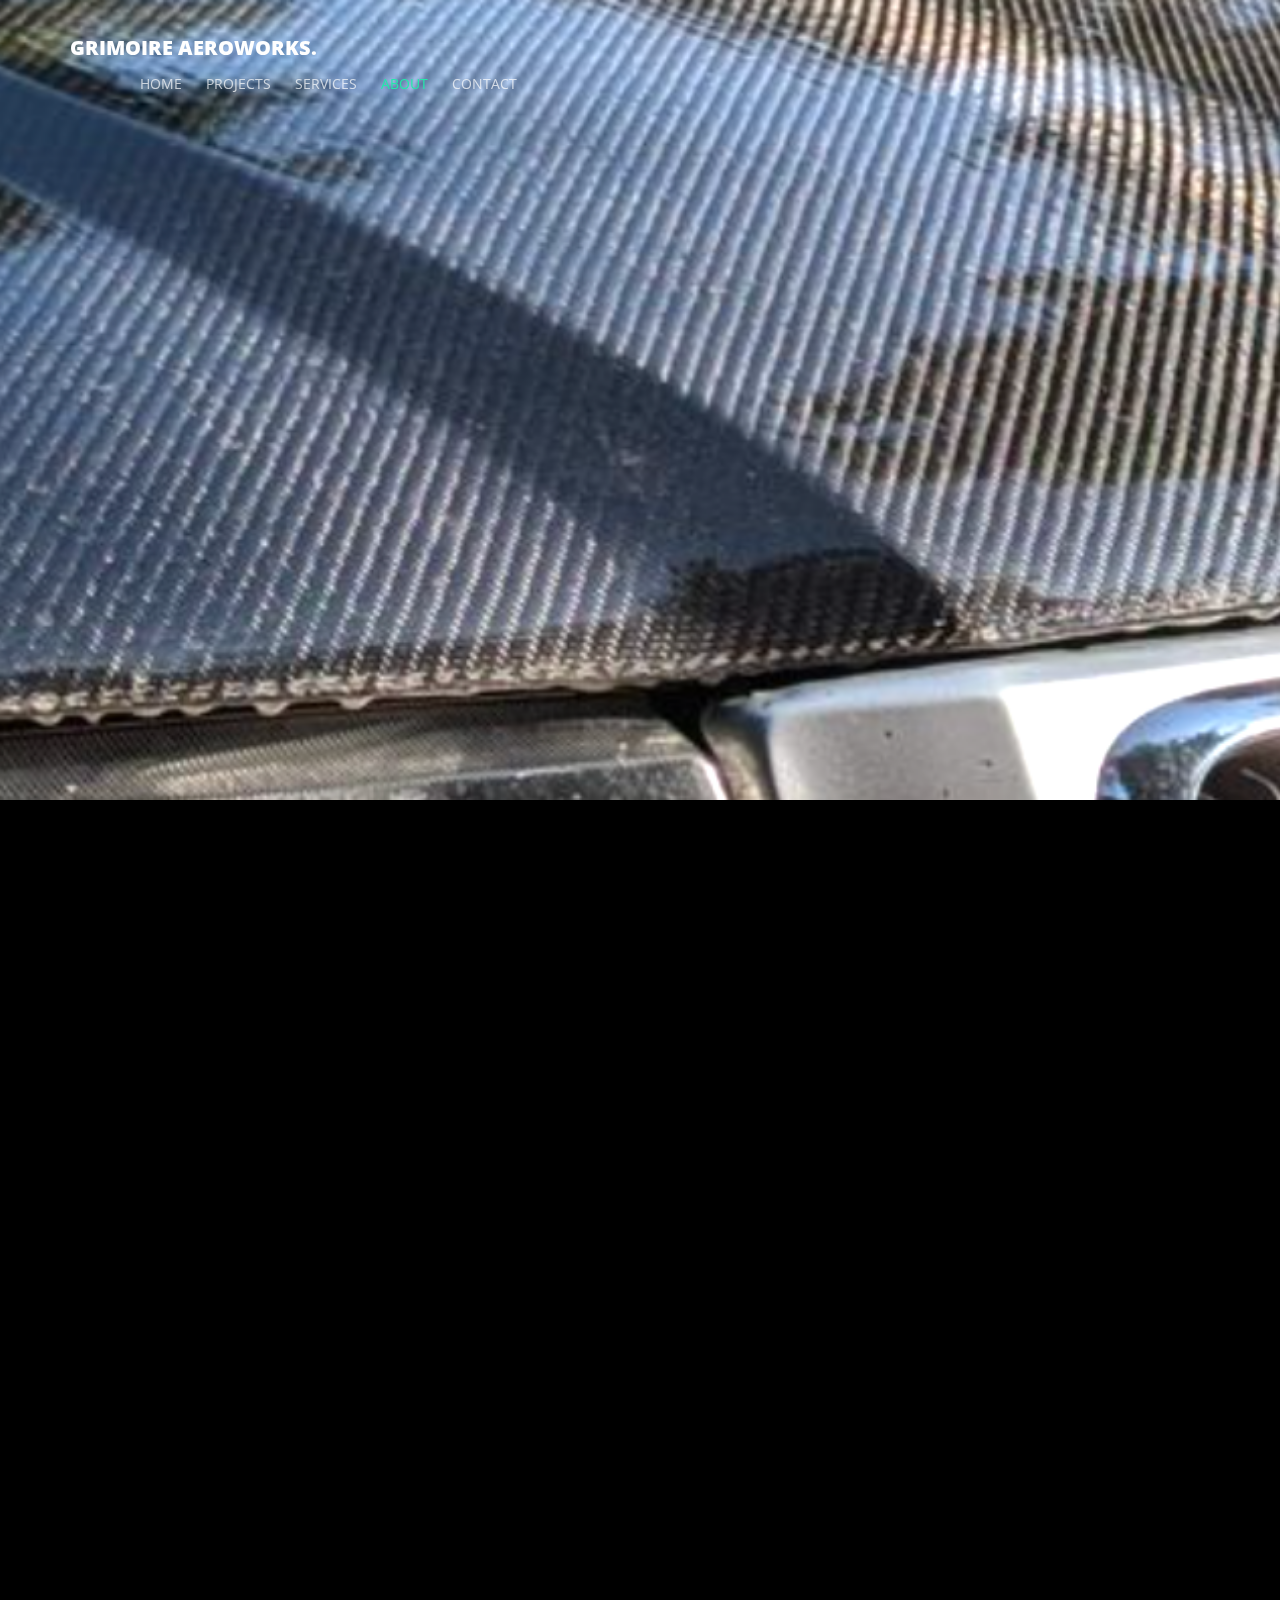
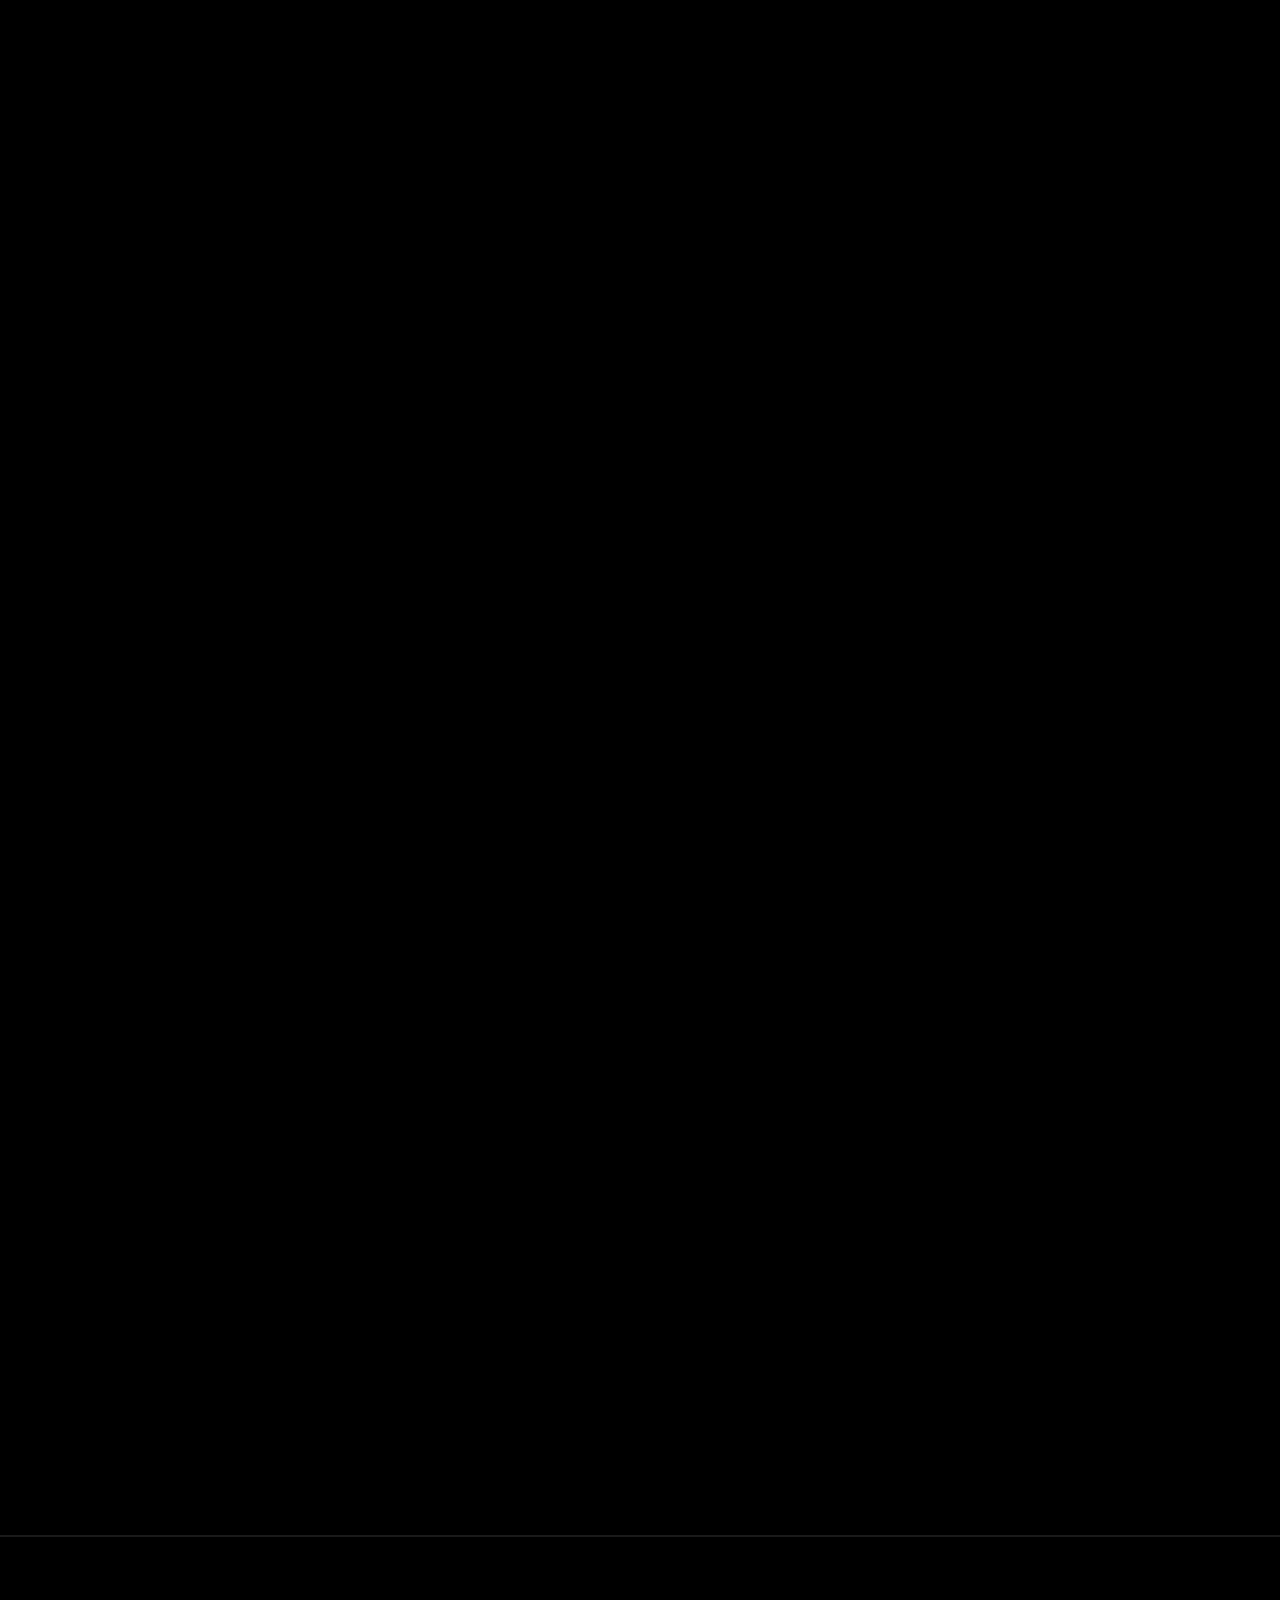
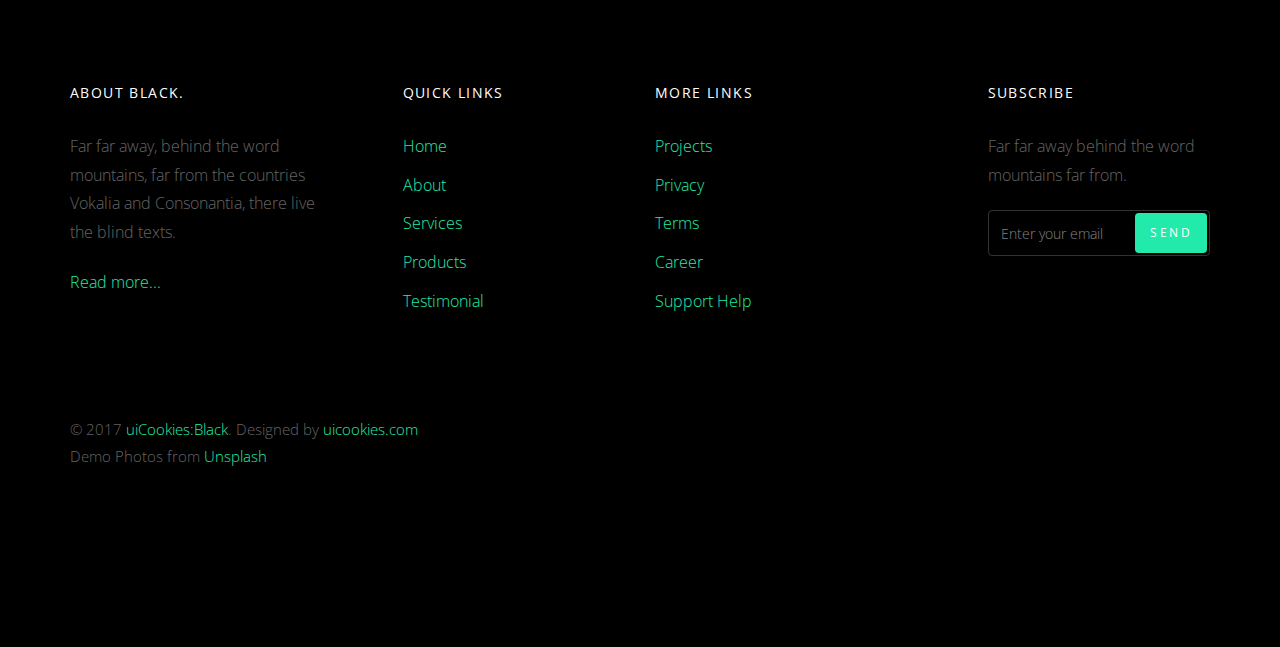
==== about.html @ 29a57e24 "basic" ====
<!DOCTYPE html>
<html lang="en">
  <head>
    <meta charset="utf-8">
    <meta name="viewport" content="width=device-width, initial-scale=1">
    <meta name="description" content="Free Bootstrap Theme by uicookies.com">
    <meta name="keywords" content="free website templates, free bootstrap themes, free template, free bootstrap, free website template">
    
    <link href="https://fonts.googleapis.com/css?family=Open+Sans:300,400" rel="stylesheet">
    <link rel="stylesheet" href="css/styles-merged.css">
    <link rel="stylesheet" href="css/style.min.css">
    <link rel="stylesheet" href="css/custom.css">

    <!--[if lt IE 9]>
      <script src="js/vendor/html5shiv.min.js"></script>
      <script src="js/vendor/respond.min.js"></script>
    <![endif]-->
  </head>
  <body>

  <!-- START: header -->
  
  <div class="probootstrap-loader"></div>

  <header role="banner" class="probootstrap-header">
    <div class="container">
        <a href="index.html" class="probootstrap-logo">Grimoire Aeroworks<span>.</span></a>
        
        <a href="#" class="probootstrap-burger-menu visible-xs" ><i>Menu</i></a>
        <div class="mobile-menu-overlay"></div>

        <nav role="navigation" class="probootstrap-nav hidden-xs">
          <ul class="probootstrap-main-nav">
            <li><a href="index.html">Home</a></li>
            <li><a href="projects.html">Projects</a></li>
            <li><a href="services.html">Services</a></li>
            <li class="active"><a href="about.html">About</a></li>
            <li><a href="contact.html">Contact</a></li>
          </ul>
          <ul class="probootstrap-right-nav hidden-xs">
            <li><a href="#"><i class="icon-twitter"></i></a></li>
            <li><a href="#"><i class="icon-facebook2"></i></a></li>
            <li><a href="#"><i class="icon-instagram2"></i></a></li>
          </ul>
          <div class="extra-text visible-xs"> 
            <a href="#" class="probootstrap-burger-menu"><i>Menu</i></a>
            <h5>Address</h5>
            <p>198 West 21th Street, Suite 721 New York NY 10016</p>
            <h5>Connect</h5>
            <ul class="social-buttons">
              <li><a href="#"><i class="icon-twitter"></i></a></li>
              <li><a href="#"><i class="icon-facebook2"></i></a></li>
              <li><a href="#"><i class="icon-instagram2"></i></a></li>
            </ul>
          </div>
        </nav>
    </div>
  </header>
  <!-- END: header -->
  <section class="probootstrap-slider flexslider">
    <ul class="slides">
      <li style="background-image: url(img/slider_1.png);">
        <div class="container">
          <div class="row">
            <div class="col-md-12 text-center">
              <div class="slides-text probootstrap-animate">
                <h2>Carbon Fibre Composites</h2>
                <p> Come see our latest builds.</p>
              </div>
            </div>
          </div>
        </div>
      </li>
    </ul>
  </section>
  <!-- END: slider  -->

  <section class="probootstrap-section">
    <div class="container">
      <div class="row">
        <div class="col-md-12 section-heading probootstrap-animate">
          <h2>The Team</h2>
        </div>
      </div>
      <div class="row">
        <div class="col-md-4 probootstrap-animate">
          <div class="probootstrap-card probootstrap-person text-center">
            <div class="probootstrap-card-media">
              <img src="img/person_1.jpg" class="img-responsive" alt="Free HTML5 Template by uicookies.com">
            </div>
            <div class="probootstrap-card-text">
              <h2 class="probootstrap-card-heading mb0">Jeremy Slater</h2>
              <p><small>Web Designer</small></p>
              <p>Far far away, behind the word mountains, far from the countries Vokalia and Consonantia, there live the blind texts. Separated they live in Bookmarksgrove right at the coast of the Semantics, a large language ocean.</p>
              <ul class="probootstrap-social">
                <li><a href="#"><i class="icon-facebook2"></i></a></li>
                <li><a href="#"><i class="icon-twitter"></i></a></li>
                <li><a href="#"><i class="icon-dribbble"></i></a></li>
                <li><a href="#"><i class="icon-instagram2"></i></a></li>
              </ul>
            </div>
          </div>
        </div>
        <div class="col-md-4 probootstrap-animate">
          <div class="probootstrap-card probootstrap-person text-center">
            <div class="probootstrap-card-media">
              <img src="img/person_2.jpg" class="img-responsive" alt="Free HTML5 Template by uicookies.com">
            </div>
            <div class="probootstrap-card-text">
              <h2 class="probootstrap-card-heading mb0">James Butterly</h2>
              <p><small>Web Developer</small></p>
              <p>Far far away, behind the word mountains, far from the countries Vokalia and Consonantia, there live the blind texts. Separated they live in Bookmarksgrove right at the coast of the Semantics, a large language ocean.</p>
              <ul class="probootstrap-social">
                <li><a href="#"><i class="icon-facebook2"></i></a></li>
                <li><a href="#"><i class="icon-twitter"></i></a></li>
                <li><a href="#"><i class="icon-github"></i></a></li>
                <li><a href="#"><i class="icon-instagram2"></i></a></li>
              </ul>
            </div>
          </div>
        </div>
        <div class="col-md-4 probootstrap-animate">
          <div class="probootstrap-card probootstrap-person text-center">
            <div class="probootstrap-card-media">
              <img src="img/person_3.jpg" class="img-responsive" alt="Free HTML5 Template by uicookies.com">
            </div>
            <div class="probootstrap-card-text">
              <h2 class="probootstrap-card-heading mb0">James Smith</h2>
              <p><small>Web Designer</small></p>
              <p>Far far away, behind the word mountains, far from the countries Vokalia and Consonantia, there live the blind texts. Separated they live in Bookmarksgrove right at the coast of the Semantics, a large language ocean.</p>
              <ul class="probootstrap-social">
                <li><a href="#"><i class="icon-facebook2"></i></a></li>
                <li><a href="#"><i class="icon-twitter"></i></a></li>
                <li><a href="#"><i class="icon-dribbble"></i></a></li>
                <li><a href="#"><i class="icon-instagram2"></i></a></li>
              </ul>
            </div>
          </div>
        </div>
      </div>
    </div>
  </section>
  <!-- END section -->
  
  <div class="probootstrap-section">
    <div class="container">
      <div class="row">
        <div class="col-md-6 probootstrap-animate" data-animate-effect="fadeInLeft">

          <div class="panel-group probootstrap-panel" id="accordion" role="tablist" aria-multiselectable="true">
            <div class="panel panel-default">
              <div class="panel-heading" role="tab" id="headingOne">
                <h3 class="panel-title">
                  <a role="button" data-toggle="collapse" data-parent="#accordion" href="#collapseOne" aria-expanded="true" aria-controls="collapseOne">

                    Business Strategy
                  </a>
                </h3>
              </div>
              <div id="collapseOne" class="panel-collapse collapse in" role="tabpanel" aria-labelledby="headingOne">
                <div class="panel-body">
                  <p>Far far away, behind the word mountains, far from the countries Vokalia and Consonantia, there live the blind texts. Separated they live in Bookmarksgrove right at the coast of the Semantics, a large language ocean.</p>

                  
                </div>
              </div>
            </div>
            <div class="panel panel-default">
              <div class="panel-heading" role="tab" id="headingTwo">
                <h3 class="panel-title">
                  <a class="collapsed" role="button" data-toggle="collapse" data-parent="#accordion" href="#collapseTwo" aria-expanded="false" aria-controls="collapseTwo">
                    Business Marketing
                  </a>
                </h3>
              </div>
              <div id="collapseTwo" class="panel-collapse collapse" role="tabpanel" aria-labelledby="headingTwo">
                <div class="panel-body">
                  <p>A small river named Duden flows by their place and supplies it with the necessary regelialia. It is a paradisematic country, in which roasted parts of sentences fly into your mouth.</p>
                  
                </div>
              </div>
            </div>
            <div class="panel panel-default">
              <div class="panel-heading" role="tab" id="headingThree">
                <h3 class="panel-title">
                  <a class="collapsed" role="button" data-toggle="collapse" data-parent="#accordion" href="#collapseThree" aria-expanded="false" aria-controls="collapseThree">
                    Business Profit
                  </a>
                </h3>
              </div>
              <div id="collapseThree" class="panel-collapse collapse" role="tabpanel" aria-labelledby="headingThree">
                <div class="panel-body">
                  <p>Even the all-powerful Pointing has no control about the blind texts it is an almost unorthographic life One day however a small line of blind text by the name of Lorem Ipsum decided to leave for the far World of Grammar.</p>
                </div>
              </div>
            </div>
          </div>
          <!-- END panel-group -->
        </div>
        <div class="col-md-6 probootstrap-animate" data-animate-effect="fadeInRight">

          <figure>
            <div class="probootstrap-video">
              <a href="https://vimeo.com/45830194" class="popup-vimeo probootstrap-video-play"><i class="icon-play3"></i></a>
              <img src="img/slider_2.jpg" alt="Free HTML5 Bootstrap Template by uicookies.com" class="img-responsive img-border">
            </div>
            <figcaption>This is a caption. Far far away, behind the word mountains.</figcaption>
          </figure>

        </div>
      </div>
    </div>
  </div>
  <!-- END section -->
  

  <section class="probootstrap-section">
    <div class="container">
      <div class="row">
        <div class="col-md-4">
          <div class="service left-icon probootstrap-animate">

            <div class="icon">
              <i class="icon-laptop3"></i>
            </div>
            <div class="text">
              <h3 class="heading">Business Strategy</h3>
              <p>Far far away, behind the word mountains, far from the countries Vokalia and Consonantia, there live the blind texts. </p>
              <p><a href="single-page.html">Learn more</a></p>
            </div>

          </div>
        </div>
        <div class="col-md-4">
          <div class="service left-icon probootstrap-animate">
            <div class="icon">
              <i class="icon-presentation"></i>
            </div>
            <div class="text">
              <h3 class="heading">Business Marketing</h3>
              <p>Far far away, behind the word mountains, far from the countries Vokalia and Consonantia, there live the blind texts. </p>
              <p><a href="single-page.html">Learn more</a></p>
            </div>
          </div>
        </div>
        <div class="col-md-4">
          <div class="service left-icon probootstrap-animate">
            <div class="icon">
              <i class="icon-wallet2"></i>
            </div>
            <div class="text">
              <h3 class="heading">Business Profit</h3>
              <p>Far far away, behind the word mountains, far from the countries Vokalia and Consonantia, there live the blind texts. </p>
              <p><a href="single-page.html">Learn more</a></p>
            </div>
          </div>
        </div>


        <div class="col-md-4">
          <div class="service left-icon probootstrap-animate">

            <div class="icon">
              <i class="icon-hourglass"></i>
            </div>
            <div class="text">
              <h3 class="heading">Fast &amp; Reliable</h3>
              <p>Far far away, behind the word mountains, far from the countries Vokalia and Consonantia, there live the blind texts. </p>
              <p><a href="single-page.html">Learn more</a></p>
            </div>

          </div>
        </div>
        <div class="col-md-4">
          <div class="service left-icon probootstrap-animate">
            <div class="icon">
              <i class="icon-shield3"></i>
            </div>
            <div class="text">
              <h3 class="heading">Business Security</h3>
              <p>Far far away, behind the word mountains, far from the countries Vokalia and Consonantia, there live the blind texts. </p>
              <p><a href="single-page.html">Learn more</a></p>
            </div>
          </div>
        </div>
        <div class="col-md-4">
          <div class="service left-icon probootstrap-animate">
            <div class="icon">
              <i class="icon-adjustments"></i>
            </div>
            <div class="text">
              <h3 class="heading">Full Customization</h3>
              <p>Far far away, behind the word mountains, far from the countries Vokalia and Consonantia, there live the blind texts. </p>
              <p><a href="single-page.html">Learn more</a></p>
            </div>
          </div>
        </div>

      </div>
    </div>
  </section>
  <!-- END section -->
  
  <div class="container">
    <div class="probootstrap-cta probootstrap-animate border-bototm-none">
      <h2 class="mb20">Do you have amazing project in mind? Let's get started.</h2>
      <p>Far far away, behind the word mountains, far from the countries Vokalia and Consonantia, there live the blind texts. Separated they live in Bookmarksgrove right at the coast of the Semantics, a large language ocean.</p>
      <p><a href="#" role="button" class="btn btn-primary">Get In Touch</a></p>
    </div>
  </div>

  <!-- END section cta -->

  <footer class="probootstrap-footer probootstrap-bg">
    <div class="container">
      <div class="row mb60">
        <div class="col-md-3">
          <div class="probootstrap-footer-widget">
            <h4 class="heading">About Black.</h4>
            <p>Far far away, behind the word mountains, far from the countries Vokalia and Consonantia, there live the blind texts. </p>
            <p><a href="#">Read more...</a></p>
          </div> 
        </div>
        <div class="col-md-3">
          <div class="probootstrap-footer-widget probootstrap-link-wrap">
            <h4 class="heading">Quick Links</h4>
            <ul class="stack-link">
              <li><a href="#">Home</a></li>
              <li><a href="#">About</a></li>
              <li><a href="#">Services</a></li>
              <li><a href="#">Products</a></li>
              <li><a href="#">Testimonial</a></li>
            </ul>
          </div>
        </div>
        <div class="col-md-3">
          <div class="probootstrap-footer-widget">
            <h4 class="heading">More Links</h4>
            <ul class="stack-link">
              <li><a href="#">Projects</a></li>
              <li><a href="#">Privacy</a></li>
              <li><a href="#">Terms</a></li>
              <li><a href="#">Career</a></li>
              <li><a href="#">Support Help</a></li>
            </ul>
          </div> 
        </div>
        <div class="col-md-3">
          <div class="probootstrap-footer-widget probootstrap-link-wrap">
            <h4 class="heading">Subscribe</h4>
            <p>Far far away behind the word mountains far from.</p>
            <form action="#">
              <div class="form-field">
                <input type="text" class="form-control" placeholder="Enter your email">
                <button class="btn btn-subscribe">Send</button>
              </div>
            </form>
          </div>
        </div>
      </div>
      <div class="row copyright">
        <div class="col-md-6">
          <div class="probootstrap-footer-widget">
            <p>&copy; 2017 <a href="https://uicookies.com/">uiCookies:Black</a>. Designed by <a href="https://uicookies.com/">uicookies.com</a> <br> Demo Photos from <a href="https://unsplash.com/">Unsplash</a></p>
          </div>
        </div>
        <div class="col-md-6">
          <div class="probootstrap-footer-widget right">
            <ul class="probootstrap-social">
              <li><a href="#"><i class="icon-twitter"></i></a></li>
              <li><a href="#"><i class="icon-facebook"></i></a></li>
              <li><a href="#"><i class="icon-instagram2"></i></a></li>
            </ul>
          </div>
        </div>
      </div>
    </div>
  </footer>

  <div class="gototop js-top">
    <a href="#" class="js-gotop"><i class="icon-chevron-thin-up"></i></a>
  </div>
  

  <script src="js/scripts.min.js"></script>
  <script src="js/main.min.js"></script>
  <script src="js/custom.js"></script>

  </body>
</html>
---- css/style.min.css ----
/*!==============================
 * Theme Name: Haus
 * Theme URL: https://probootstrap.com/haus-free-real-estate-html5-website-template
 * Version: 1.0
 * Author: ProBootstrap.com
 * Author URL: https://probootstrap.com
 * License: Released for free under the Creative Commons Attribution 3.0 license (probootstrap.com/license)
 */.probootstrap-logo,body{font-family:"Open Sans",sans-serif}.btn,.probootstrap-footer-widget .heading{letter-spacing:.1em;text-transform:uppercase}@font-face{font-family:icomoon;src:url(../fonts/icomoon/icomoon.eot?1z9v6x);src:url(../fonts/icomoon/icomoon.eot?1z9v6x#iefix) format("embedded-opentype"),url(../fonts/icomoon/icomoon.ttf?1z9v6x) format("truetype"),url(../fonts/icomoon/icomoon.woff?1z9v6x) format("woff"),url(../fonts/icomoon/icomoon.svg?1z9v6x#icomoon) format("svg");font-weight:400;font-style:normal}html{overflow-x:hidden;font-size:1em}body{background:#000;font-size:16px;line-height:1.8;color:rgba(255,255,255,.4);font-weight:300}::selection{background:#000;color:#fff}::-moz-selection{background:#000;color:#fff}.page-title h1,.probootstrap-card .probootstrap-card-text .probootstrap-card-heading,.probootstrap-panel .panel .panel-title,.section-heading h2,.service .heading,.service.left-icon h3,h1,h2,h3,h4{margin:1.414em 0 .5em;line-height:1.2;font-weight:300;color:#fff}.page-title h1,h1{margin-top:0;font-size:1.602em}.section-heading h2,h2{font-size:1.424em}.probootstrap-card .probootstrap-card-text .probootstrap-card-heading,.service .heading,.service.left-icon h3,h3{font-size:1.266em}.probootstrap-panel .panel .panel-title,h4{font-size:1.125em}.font_small,small{font-size:.889em}figure,ol,p,ul{margin-bottom:1.3em}a{-webkit-transition:.3s all;transition:.3s all;color:#22eaaa}a:focus,a:hover{color:#f2f2f2;text-decoration:none!important}a.hover-reverse{color:#fff}a.hover-reverse:active,a.hover-reverse:focus,a.hover-reverse:hover{color:#22eaaa;text-decoration:none}.probootstrap-header{padding-top:30px;padding-bottom:30px;width:100%;z-index:12;position:absolute;top:0}.probootstrap-logo{float:left;color:#fff;padding-left:0;font-size:20px;display:block;text-transform:uppercase;font-weight:900}.probootstrap-logo:active,.probootstrap-logo:focus,.probootstrap-logo:hover{color:#fff}@media screen and (max-width:768px){.probootstrap-logo{padding-left:0}}.probootstrap-nav{margin-left:60px;text-align:left;float:left;width:calc(100% - 200px);position:relative}.probootstrap-mobile-menu-active .probootstrap-nav{text-align:left;position:fixed;display:block!important;overflow-y:auto;top:0;right:0;bottom:0;z-index:1100;height:100vh;width:300px;background:#000;padding:40px;-webkit-transition:.3s all ease-out;transition:.3s all ease-out;-webkit-transform:translateX(300px);transform:translateX(300px)}.probootstrap-mobile-menu-active .probootstrap-nav .extra-text{display:block;float:left;clear:both;margin-top:30px;color:#fff}.probootstrap-mobile-menu-active .probootstrap-nav .extra-text .social-buttons{padding:0;margin:0 0 20px}.probootstrap-mobile-menu-active .probootstrap-nav .extra-text .social-buttons li{display:inline-block;zoom:1;padding:0;margin:0}.probootstrap-mobile-menu-active .probootstrap-nav .extra-text .social-buttons li a{color:#fff;padding:10px}.probootstrap-mobile-menu-active .probootstrap-nav .extra-text .social-buttons li:first-child a{padding-left:0}.probootstrap-mobile-menu-active .probootstrap-nav .extra-text h5{text-transform:uppercase;font-size:12px;font-weight:700;letter-spacing:.1em;color:rgba(255,255,255,.5)}.probootstrap-mobile-menu-active.show .probootstrap-nav{-webkit-transform:translateX(0);transform:translateX(0)}.probootstrap-main-nav{margin:0;padding:0}.probootstrap-mobile-menu-active .probootstrap-main-nav{float:left;margin-top:40px;width:100%}.probootstrap-main-nav li{margin:0;padding:0 10px;list-style:none;display:inline;font-size:18px}.probootstrap-mobile-menu-active .probootstrap-main-nav li{margin-bottom:10px;padding-left:0;padding-right:0;display:block}.probootstrap-main-nav li a{font-weight:400;text-transform:uppercase;padding:10px 0;color:rgba(255,255,255,.7);font-size:14px}.probootstrap-main-nav li a:hover,.probootstrap-mobile-menu-active .probootstrap-main-nav li a:hover,.probootstrap-mobile-menu-active.show .probootstrap-main-nav li a{color:#fff}.probootstrap-mobile-menu-active .probootstrap-main-nav li a{margin-bottom:10px;padding:5px 0;display:block;border-bottom:none!important}.probootstrap-main-nav li.probootstrap-cta{margin-left:20px}.probootstrap-main-nav li.probootstrap-cta a{border:2px solid #fff;padding-right:20px;padding-left:20px;border-radius:4px}.probootstrap-main-nav li.probootstrap-cta a:hover{background:#fff;color:#22eaaa}.probootstrap-mobile-menu-active .probootstrap-main-nav li.probootstrap-cta{margin-left:0;margin-top:20px}.probootstrap-mobile-menu-active .probootstrap-main-nav li.probootstrap-cta a{padding-top:2px;padding-bottom:2px}.probootstrap-main-nav li.active a{color:#22eaaa}.probootstrap-main-nav li.active a:hover{color:#fff}.probootstrap-mobile-menu-active .probootstrap-main-nav li.active a{color:#22eaaa}.mobile-menu-overlay{z-index:1099;position:fixed;top:0;bottom:0;left:0;right:0;width:100vw;height:100vh;background:rgba(0,0,0,.3);opacity:0;visibility:hidden;-webkit-transition:.3s all ease-out;transition:.3s all ease-out}.probootstrap-hover-overlay:before,.probootstrap-hover-overlay:hover:before,.probootstrap-mobile-menu-active.show .mobile-menu-overlay{opacity:1;visibility:visible}.probootstrap-header-social{position:absolute;top:34px;right:60px}.probootstrap-header-social li{display:inline;list-style:none;margin-left:5px}.probootstrap-header-social li a{color:#fff}.probootstrap-right-nav{position:absolute;top:3px;right:0;margin:0;padding:0}.probootstrap-right-nav li{padding:0;margin:0;display:inline-block;zoom:1;list-style:none}.probootstrap-right-nav li a{padding:0 10px}.probootstrap-burger-menu{display:inline-block;width:18px;height:18px;cursor:pointer;text-decoration:none}.probootstrap-burger-menu i{position:relative;display:inline-block;width:18px;height:2px;color:#fff;font:700 14px/.4 Helvetica,arial;text-transform:uppercase;text-indent:-55px;background:#fff;-webkit-transition:all .2s ease-out;transition:all .2s ease-out}.probootstrap-burger-menu i::after,.probootstrap-burger-menu i::before{content:'';width:18px;height:2px;background:#fff;position:absolute;left:0;-webkit-transition:all .2s ease-out;transition:all .2s ease-out}.probootstrap-burger-menu i::before{top:-7px}.probootstrap-burger-menu i::after{bottom:-7px}.probootstrap-burger-menu:hover i::before{top:-10px}.probootstrap-burger-menu:hover i::after{bottom:-10px}.probootstrap-burger-menu.active i{background:0 0}.probootstrap-burger-menu.active i::before{top:0;-webkit-transform:rotateZ(45deg);transform:rotateZ(45deg)}.probootstrap-burger-menu.active i::after{bottom:0;-webkit-transform:rotateZ(-45deg);transform:rotateZ(-45deg)}.probootstrap-mobile-menu-active.show .probootstrap-burger-menu i{color:#fff;background:#000}.probootstrap-mobile-menu-active.show .probootstrap-burger-menu i::after,.probootstrap-mobile-menu-active.show .probootstrap-burger-menu i::before{background:#fff}.probootstrap-burger-menu{position:absolute;top:30px;right:20px}.btn{border:none;border-radius:4px;-webkit-transition:.3s all ease-in;transition:.3s all ease-in;padding:10px}.btn.btn-sm{font-size:13px;padding:5px 20px}.btn.btn-lg{line-height:1.5;padding-top:20px;padding-bottom:20px}.btn.btn-primary{border:2px solid #22eaaa;background:#22eaaa;color:#fff}.btn.btn-primary:active,.btn.btn-primary:focus,.btn.btn-primary:hover{background:#39ecb3;color:#fff;border:2px solid #39ecb3}.btn.btn-primary:active,.btn.btn-primary:focus{outline:0;border:2px solid #39ecb3}.btn.btn-ghost{background:0 0;border:2px solid #22eaaa;color:#22eaaa}.btn.btn-ghost:hover{background:#22eaaa;color:#fff;border:2px solid #22eaaa}.btn.btn-ghost:active,.btn.btn-ghost:focus{outline:0;background:0 0;color:#22eaaa;border:2px solid #22eaaa}.btn.btn-ghost.btn-ghost-white{background:0 0;border:2px solid #fff;color:#fff}.btn.btn-ghost.btn-ghost-white:hover{background:#fff;color:#22eaaa}.btn.btn-ghost.btn-ghost-white:active,.btn.btn-ghost.btn-ghost-white:focus{outline:0;background:#fff;color:#22eaaa;border:2px solid #fff}.btn.btn-black,.btn.btn-black:active,.btn.btn-black:focus,.btn.btn-black:hover{background:#000;border:1px solid #000;color:#fff}.btn.btn-black:active,.btn.btn-black:focus{outline:0}.probootstrap-section{padding:4em 0;position:relative;z-index:2}.probootstrap-section.probootstrap-section-sm{padding:3em 0}.probootstrap-section.probootstrap-border-top{border-top:1px solid rgba(0,0,0,.1)}.probootstrap-section.probootstrap-border-bottom{border-bottom:1px solid rgba(0,0,0,.1)}.probootstrap-section>.container.probootstrap-border-top{padding-top:50px;border-top:1px solid rgba(0,0,0,.1)}.probootstrap-cta,.probootstrap-footer{border-top:2px solid rgba(255,255,255,.1)}.probootstrap-section.probootstrap-section-colored,.probootstrap-section.probootstrap-section-dark{background:#ddf0f3;background:-webkit-gradient(linear,left top,right top,from(#ddf0f3),to(#22eaaa));background:linear-gradient(to right,#ddf0f3 0,#22eaaa 100%);filter:progid:DXImageTransform.Microsoft.gradient( startColorstr=$firstcolor, endColorstr=$secondcolor, GradientType=1 )}.probootstrap-section.probootstrap-section-colored .section-heading h2,.probootstrap-section.probootstrap-section-dark .section-heading h2{color:#fff}.probootstrap-section.probootstrap-section-colored .section-heading p,.probootstrap-section.probootstrap-section-dark .section-heading p{color:rgba(255,255,255,.6)}.probootstrap-section.probootstrap-section-colored .heading-with-icon,.probootstrap-section.probootstrap-section-colored .heading-with-icon i,.probootstrap-section.probootstrap-section-dark .heading-with-icon,.probootstrap-section.probootstrap-section-dark .heading-with-icon i{color:#22eaaa}.probootstrap-section.probootstrap-section-colored p,.probootstrap-section.probootstrap-section-dark .section-heading h2,.probootstrap-section.probootstrap-section-dark p{color:#fff}.probootstrap-section.probootstrap-section-dark{background:#222;color:#fff}.probootstrap-section.probootstrap-section-dark .section-heading p,.probootstrap-section.probootstrap-section-dark p{color:rgba(255,255,255,.6)}.probootstrap-section.probootstrap-section-lighter{background:#f7f7f7}@media screen and (max-width:768px){.probootstrap-section{padding:3em 0}}.probootstrap-section.probootstrap-bg{background-size:cover;background-repeat:no-repeat;background-attachment:fixed;padding:8em 0}.probootstrap-section.probootstrap-bg:before{position:absolute;content:"";background:rgba(0,0,0,.6);top:0;left:0;right:0;bottom:0;z-index:-1}.probootstrap-section.probootstrap-bg .heading{margin-top:0;margin-bottom:10px;color:#fff;font-family:"Open Sans",sans-serif;font-size:30px;line-height:30px}.probootstrap-cta :last-child,.probootstrap-panel .panel .panel-body :last-child{margin-bottom:0}.probootstrap-section.probootstrap-bg .sub-heading{font-size:20px;line-height:1.5;color:rgba(255,255,255,.7)}.probootstrap-section.probootstrap-bg .container{position:relative;z-index:2}.probootstrap-cta{border-bottom:2px solid rgba(255,255,255,.1);padding:50px 0;float:left;width:100%}.probootstrap-cta.border-bototm-none{border-bottom:none}.probootstrap-cta h2{margin-top:0;margin-bottom:0;text-transform:uppercase}.probootstrap-relative{position:relative}.probootstrap-owl-navigation{margin:0;padding:0}.probootstrap-owl-navigation.absolute{position:absolute;top:2px}@media screen and (max-width:768px){.probootstrap-owl-navigation.absolute{position:relative;margin-bottom:40px}}.probootstrap-owl-navigation.absolute.right{right:10px}.probootstrap-owl-navigation.absolute.left{left:0}.probootstrap-owl-navigation li{display:inline-block;list-style:none;margin:0;padding:0}.probootstrap-owl-navigation li a{font-size:30px;padding:0;color:#ccc}.probootstrap-owl-navigation li a:hover{color:#333}.probootstrap-footer-widget{float:left;width:100%;margin-bottom:30px}.probootstrap-footer-widget .heading{font-size:14px;margin-bottom:30px;font-weight:400}.probootstrap-footer-widget.right{text-align:right}.probootstrap-footer{padding:5em 0}@media screen and (max-width:768px){.probootstrap-footer-widget.right{text-align:left}.probootstrap-footer{padding:3em 0}}.probootstrap-footer.probootstrap-bg{background-size:cover;background-repeat:no-repeat;background-attachment:fixed;padding:8em 0;position:relative}.probootstrap-footer.probootstrap-bg a{text-decoration:none;color:#22eaaa}.probootstrap-footer.probootstrap-bg a:hover{color:#fff;text-decoration:underline}.probootstrap-card .probootstrap-card-text .probootstrap-footer.probootstrap-bg .probootstrap-card-heading,.probootstrap-footer.probootstrap-bg .probootstrap-card .probootstrap-card-text .probootstrap-card-heading,.probootstrap-footer.probootstrap-bg .probootstrap-panel .panel .panel-title,.probootstrap-footer.probootstrap-bg .service .heading,.probootstrap-footer.probootstrap-bg h2,.probootstrap-footer.probootstrap-bg h3,.probootstrap-footer.probootstrap-bg h4,.probootstrap-panel .panel .probootstrap-footer.probootstrap-bg .panel-title,.service .probootstrap-footer.probootstrap-bg .heading{color:#fff}.probootstrap-footer.probootstrap-bg:before{position:absolute;content:"";background:rgba(0,0,0,.9);top:0;left:0;right:0;bottom:0;z-index:1}.probootstrap-footer>.container{position:relative;z-index:2}.probootstrap-footer form .form-control{border:1px solid rgba(255,255,255,.2);background:0 0;-webkit-box-shadow:none;box-shadow:none;height:46px;color:#fff;-webkit-transition:.3s all ease-in;transition:.3s all ease-in}.probootstrap-footer form .form-control:active,.probootstrap-footer form .form-control:focus{outline:0;border:1px solid #fff}.probootstrap-footer form .form-control::-webkit-input-placeholder{color:rgba(255,255,255,.5)}.probootstrap-footer form .form-control::-moz-placeholder{color:rgba(255,255,255,.5)}.probootstrap-footer form .form-control:-ms-input-placeholder{color:rgba(255,255,255,.5)}.probootstrap-footer form .form-control:-moz-placeholder{color:rgba(255,255,255,.5)}.probootstrap-footer form .form-field{position:relative}.probootstrap-footer form .btn.btn-subscribe{height:40px;line-height:0;font-size:12px;font-weight:400;text-transform:uppercase;letter-spacing:.2em;border-radius:4px;border:none;position:absolute;top:3px;right:3px;padding-left:15px;padding-right:15px;background:#22eaaa;color:#fff}.probootstrap-footer form .btn.btn-subscribe:active,.probootstrap-footer form .btn.btn-subscribe:focus,.probootstrap-footer form .btn.btn-subscribe:hover{color:#000;background:#fff}.probootstrap-footer .copyright p{font-size:15px}.probootstrap-link-wrap{padding-left:40px}@media screen and (max-width:970px){.probootstrap-link-wrap{padding-left:0}}.stack-link{padding:0;margin:0;display:block}.stack-link li{list-style:none;padding:0;margin:0 0 10px}.stack-link small{font-size:12px;color:rgba(255,255,255,.2)}.stack-link a:hover small{color:#fff}.section-heading{margin-bottom:50px}.section-heading h2{font-weight:300;text-transform:uppercase;font-family:"Open Sans",sans-serif}.lead{font-size:1.125em;line-height:1.65}figure{margin-bottom:30px}figure figcaption{margin-top:20px;display:block;color:rgba(255,255,255,.3);font-size:14px;font-style:italic;-webkit-transition:.3s all ease;transition:.3s all ease}figure:focus figcaption,figure:hover figcaption{color:rgba(255,255,255,.9)}.img-border{border:2px solid rgba(255,255,255,.1);padding:10px}.probootstrap-panel .panel{background:0 0;border:none;margin-bottom:0!important;margin-top:0!important}.probootstrap-panel .panel .panel-title{margin:0!important;padding:0!important}.probootstrap-panel .panel .panel-heading{background:0 0;border-bottom:2px solid rgba(255,255,255,.1)}.probootstrap-panel .panel .panel-heading a{padding-top:10px!important;padding-bottom:15px!important;display:block;color:rgba(255,255,255,.5);position:relative}.probootstrap-panel .panel .panel-heading a:after,.probootstrap-panel .panel .panel-heading a[aria-expanded=true]:after{font-family:icomoon;font-weight:400;text-transform:none;line-height:1;position:absolute;top:50%;right:0;speak:none;font-style:normal;font-variant:normal;-webkit-font-smoothing:antialiased;-moz-osx-font-smoothing:grayscale}.probootstrap-panel .panel .panel-heading a:after{content:"\e9f7";-webkit-transform:translateY(-50%);transform:translateY(-50%)}.probootstrap-panel .panel .panel-heading a:hover{color:#fff}.probootstrap-panel .panel .panel-heading a[aria-expanded=true]{color:#22eaaa}.probootstrap-panel .panel .panel-heading a[aria-expanded=true]:after{content:"\e9e3";-webkit-transform:translateY(-50%);transform:translateY(-50%)}.probootstrap-panel .panel .panel-body{border:none!important}.probootstrap-video{position:relative}.probootstrap-video .probootstrap-video-play{position:absolute;top:0;left:0;right:0;bottom:0;z-index:10}.probootstrap-video .probootstrap-video-play i{position:absolute;top:50%;left:50%;font-size:40px;color:rgba(255,255,255,.4);-webkit-transform:translateX(-50%) translateY(-50%);transform:translateX(-50%) translateY(-50%);-webkit-transition:.3s all ease;transition:.3s all ease}.probootstrap-card.probootstrap-listing .probootstrap-card-media,.slides-text{position:relative}.probootstrap-video .probootstrap-video-play:hover i{color:#fff}.probootstrap-video .probootstrap-video-play:active,.probootstrap-video .probootstrap-video-play:focus{outline:0}.slides-text{z-index:99;padding-top:350px;max-width:600px;margin:0 auto}.slides-text h2{font-weight:100;font-size:50px;color:#fff;text-transform:uppercase}@media screen and (max-width:768px){.slides-text h2{font-size:30px}}.slides-text p{font-size:18px}@media screen and (max-width:768px){.slides-text p{font-size:16px}.slides-text{padding-top:150px}}.probootstrap-card{margin-bottom:30px;float:left;width:100%}.probootstrap-card .probootstrap-card-media.icon{font-size:30px}.probootstrap-card .probootstrap-card-media.svg-sm .svg{height:80px;margin-bottom:0}.probootstrap-card .probootstrap-card-media.colored .svg{fill:#22eaaa}.probootstrap-card .probootstrap-card-text{padding:20px}.probootstrap-card .probootstrap-card-text .probootstrap-card-heading{margin-top:0;margin-bottom:20px}.probootstrap-card .probootstrap-card-text p:last-child{margin-bottom:0}.probootstrap-card.probootstrap-listing{margin-bottom:20px;background:#fff;float:left;width:100%;-webkit-transition:.3s all ease-in-out;transition:.3s all ease-in-out;position:relative;top:0}.probootstrap-card.probootstrap-listing .probootstrap-card-media .probootstrap-love{width:40px;height:40px;line-height:40px;border-radius:50%;text-align:center;position:absolute;bottom:-20px;right:15px;background:#fff;-webkit-transition:.3s all ease-in;transition:.3s all ease-in;display:inline-block;zoom:1;-webkit-box-shadow:0 6px 8px -6px rgba(0,0,0,.1);box-shadow:0 6px 8px -6px rgba(0,0,0,.1)}.probootstrap-card.probootstrap-listing .probootstrap-card-media .probootstrap-love:focus,.probootstrap-card.probootstrap-listing .probootstrap-card-media .probootstrap-love:hover{-webkit-box-shadow:0 2px 8px -6px rgba(0,0,0,.7);box-shadow:0 2px 8px -6px rgba(0,0,0,.7);background:#22eaaa;color:#fff}.probootstrap-card.probootstrap-listing .probootstrap-card-media .probootstrap-love.active{-webkit-box-shadow:0 6px 8px -6px rgba(0,0,0,.1);box-shadow:0 6px 8px -6px rgba(0,0,0,.1);background:#22eaaa;color:#fff}.probootstrap-card.probootstrap-listing .probootstrap-card-text .probootstrap-listing-location{display:table;margin-bottom:20px}.probootstrap-card.probootstrap-listing .probootstrap-card-text .probootstrap-listing-location i,.probootstrap-card.probootstrap-listing .probootstrap-card-text .probootstrap-listing-location span{display:table-cell;vertical-align:top}.probootstrap-card.probootstrap-listing .probootstrap-card-text .probootstrap-listing-location i{position:relative;top:2px;width:25px}.probootstrap-card.probootstrap-listing .probootstrap-card-text .probootstrap-listing-location span{font-weight:400;font-size:14px;color:#bdbdbd}.probootstrap-card.probootstrap-listing .probootstrap-card-text .probootstrap-listing-category{margin-bottom:5px}.probootstrap-card.probootstrap-listing .probootstrap-card-text .probootstrap-listing-category span{display:inline-block;zoom:1;padding:2px 10px;border-radius:4px;color:#fff;text-transform:uppercase;font-size:10px}.probootstrap-card.probootstrap-listing .probootstrap-card-text .probootstrap-listing-category.for-sale span{background:#22EAAA}.probootstrap-card.probootstrap-listing .probootstrap-card-text .probootstrap-listing-category.for-rent span{background:#EE5A5A}.probootstrap-card.probootstrap-listing .probootstrap-card-text .probootstrap-listing-price{font-size:16px;color:#bdbdbd}.probootstrap-card.probootstrap-listing .probootstrap-card-text .probootstrap-listing-price strong{font-size:30px;font-weight:300;color:#22eaaa}.probootstrap-card.probootstrap-listing .probootstrap-card-extra{float:left;background:#fff;width:100%;border-top:1px solid #f0f0f0}.probootstrap-card.probootstrap-listing .probootstrap-card-extra ul{padding:0 20px;margin:0}.probootstrap-card.probootstrap-listing .probootstrap-card-extra ul li{width:25%;float:left;padding:10px 0;margin:0;list-style:none;font-size:12px;color:#000}.probootstrap-card.probootstrap-listing .probootstrap-card-extra ul li span{display:block;color:#bdbdbd}.probootstrap-card.probootstrap-listing:focus,.probootstrap-card.probootstrap-listing:hover{top:-20px;-webkit-box-shadow:0 6px 68px -6px rgba(0,0,0,.2);box-shadow:0 6px 68px -6px rgba(0,0,0,.2)}.probootstrap-card.probootstrap-person{margin-bottom:30px;padding:15px;border:2px solid rgba(255,255,255,.1)}.probootstrap-card.probootstrap-person h2{color:#fff!important}.probootstrap-card.probootstrap-person .probootstrap-card-media{padding-top:30px}.probootstrap-card.probootstrap-person .probootstrap-card-media img{height:200px;margin:0 auto;border-radius:50%}.probootstrap-card.probootstrap-person small{color:rgba(255,255,255,.3);font-weight:400}.page-title{margin-top:120px;margin-bottom:50px;text-align:left;float:left;width:100%}.page-title h1{text-transform:uppercase;color:#fff;font-weight:300}.probootstrap-home-search{padding:30px;background:rgba(0,0,0,.85);margin-top:300px;color:#fff;text-align:center;float:left;width:100%;border-radius:4px;-webkit-box-shadow:0 6px 68px -6px rgba(0,0,0,.7);box-shadow:0 6px 68px -6px rgba(0,0,0,.7)}@media screen and (max-width:768px){.probootstrap-card.probootstrap-listing:focus,.probootstrap-card.probootstrap-listing:hover{top:0}.probootstrap-home-search{margin-top:100px}}.probootstrap-home-search form{float:left;width:100%;margin-bottom:20px}.probootstrap-home-search a{color:rgba(255,255,255,.7);text-decoration:underline}.probootstrap-home-search a:hover{color:#fff}.probootstrap-home-search .heading{font-size:24px;color:#fff;margin-top:0;margin-bottom:10px;font-weight:300}.probootstrap-home-search .probootstrap-field-group .probootstrap-fields{width:calc(100% - 200px);text-align:left;float:left}@media screen and (max-width:768px){.probootstrap-home-search .probootstrap-field-group .probootstrap-fields{width:100%}}.probootstrap-home-search .probootstrap-field-group .probootstrap-fields input,.probootstrap-home-search .probootstrap-field-group .probootstrap-fields select{border-radius:0;-webkit-appearance:none;-moz-appearance:none;appearance:none;height:50px;font-size:16px;-webkit-box-shadow:none;box-shadow:none;border:none;width:100%}.probootstrap-home-search .probootstrap-field-group .probootstrap-fields input:active,.probootstrap-home-search .probootstrap-field-group .probootstrap-fields input:focus,.probootstrap-home-search .probootstrap-field-group .probootstrap-fields select:active,.probootstrap-home-search .probootstrap-field-group .probootstrap-fields select:focus{-webkit-box-shadow:none;box-shadow:none;outline:0!important}.probootstrap-home-search .probootstrap-field-group .probootstrap-fields .search-category,.probootstrap-home-search .probootstrap-field-group .probootstrap-fields .search-field{position:relative}.probootstrap-home-search .probootstrap-field-group .probootstrap-fields .search-category i,.probootstrap-home-search .probootstrap-field-group .probootstrap-fields .search-field i{position:absolute;color:rgba(0,0,0,.3);top:50%;-webkit-transform:translateY(-50%);transform:translateY(-50%)}.probootstrap-home-search .probootstrap-field-group .probootstrap-fields .search-field{float:left;width:60%}@media screen and (max-width:768px){.probootstrap-home-search .probootstrap-field-group .probootstrap-fields .search-field{width:100%;border-bottom:1px solid #f1f1f1}}.probootstrap-home-search .probootstrap-field-group .probootstrap-fields .search-field i{left:10px}.probootstrap-home-search .probootstrap-field-group .probootstrap-fields .search-field input{padding-left:40px}.probootstrap-home-search .probootstrap-field-group .probootstrap-fields .search-category{width:40%;float:left;position:relative}@media screen and (max-width:768px){.probootstrap-home-search .probootstrap-field-group .probootstrap-fields .search-category{width:100%}}.probootstrap-home-search .probootstrap-field-group .probootstrap-fields .search-category i{right:10px}.probootstrap-home-search .probootstrap-field-group .probootstrap-fields .search-category:before{content:"";position:absolute;top:7px;bottom:7px;left:0;width:1px;background:rgba(0,0,0,.1)}#map,.probootstrap-cart a,.t2{position:relative}.probootstrap-home-search .probootstrap-field-group .btn{border-radius:0;height:50px;width:200px;float:right;padding:0}.t2{top:2px}.image-popup{margin-bottom:30px;float:left;width:100%}#map{width:100%;height:500px}@media screen and (max-width:768px){.probootstrap-home-search .probootstrap-field-group .btn{width:100%}#map{height:200px}}.probootstrap-cart a .number{letter-spacing:0;position:absolute;top:0;left:10px;display:inline-block;width:25px;font-size:12px;height:25px;margin-top:-5px;line-height:25px;text-align:center;border-radius:50%;background:#22eaaa;color:#fff}.media-item,.product-item{-webkit-box-shadow:0 6px 68px -6px rgba(0,0,0,.09);box-shadow:0 6px 68px -6px rgba(0,0,0,.09);background:#fff;margin-bottom:30px;border-radius:7px;overflow:hidden}.media-item .text p:last-child,.media-item figure,.product-item .text p:last-child,.product-item figure{margin-bottom:0}.media-item .text,.product-item .text{padding:20px}.media-item .text .heading,.product-item .text .heading{font-size:20px;margin-top:0;line-height:1.4}.probootstrap-half{display:-webkit-box;display:-ms-flexbox;display:flex;-ms-flex-wrap:wrap;flex-wrap:wrap}.probootstrap-half .image-wrap,.probootstrap-half .text{width:50%}.probootstrap-half .image-wrap{overflow:hidden}@media screen and (max-width:1000px){.probootstrap-half .image-wrap,.probootstrap-half .text{width:100%}.probootstrap-half .image-wrap{height:400px;width:100%}}.probootstrap-half .image{width:100%;height:100%;background-size:cover;background-position:center center;background-repeat:no-repeat;-webkit-transition:.8s all ease-in-out;transition:.8s all ease-in-out;background-color:#22eaaa}.probootstrap-half .text{padding:100px;background:#222}.probootstrap-half .text .subtitle{color:rgba(255,255,255,.2)}.probootstrap-card .probootstrap-card-text .probootstrap-half .text .probootstrap-card-heading,.probootstrap-half .text .probootstrap-card .probootstrap-card-text .probootstrap-card-heading,.probootstrap-half .text .probootstrap-panel .panel .panel-title,.probootstrap-half .text .service .heading,.probootstrap-half .text h2,.probootstrap-half .text h3,.probootstrap-half .text h4,.probootstrap-half .text h5,.probootstrap-panel .panel .probootstrap-half .text .panel-title,.service .probootstrap-half .text .heading{color:#fff}.probootstrap-card .probootstrap-card-text .probootstrap-half .text .probootstrap-card-heading,.probootstrap-half .text .probootstrap-card .probootstrap-card-text .probootstrap-card-heading,.probootstrap-half .text .service .heading,.probootstrap-half .text h3,.service .probootstrap-half .text .heading{line-height:30px;font-size:30px;margin-bottom:30px}@media screen and (max-width:768px){.probootstrap-card .probootstrap-card-text .probootstrap-half .text .probootstrap-card-heading,.probootstrap-half .text .probootstrap-card .probootstrap-card-text .probootstrap-card-heading,.probootstrap-half .text .service .heading,.probootstrap-half .text h3,.service .probootstrap-half .text .heading{font-size:24px;line-height:24px}}.probootstrap-half .text p{color:rgba(255,255,255,.5);line-height:1.5}.probootstrap-half.reverse{position:relative}.probootstrap-half.reverse .image-wrap{position:absolute;right:0;top:0;height:100%}@media screen and (max-width:1000px){.probootstrap-half .text{width:100%;padding:30px 15px;float:left}.probootstrap-half.reverse .image-wrap{position:relative;height:400px}}.probootstrap-half .btn-ghost-white{border-color:rgba(255,255,255,.2)!important}.probootstrap-half .btn-ghost-white:active,.probootstrap-half .btn-ghost-white:focus,.probootstrap-half .btn-ghost-white:hover{background:0 0!important;color:#fff!important;border-color:#22eaaa!important}.probootstrap-half .service-item{position:relative;width:100%;float:left;margin-bottom:30px}.probootstrap-half .service-item .number{font-weight:700;font-size:100px;left:0;margin-left:-50px;top:0;color:rgba(255,255,255,.05);z-index:1;line-height:100px;position:absolute}.probootstrap-hover-overlay{position:relative;display:block;overflow:hidden;-webkit-transition:.7s all ease-out;transition:.7s all ease-out;margin-bottom:10px}.probootstrap-hover-overlay img{position:relative;z-index:1;-webkit-transition:.3s all ease-out;transition:.3s all ease-out}.probootstrap-hover-overlay:before{-webkit-transition:.3s all ease-out;transition:.3s all ease-out;content:"";top:0;left:0;right:0;bottom:0;position:absolute;background:rgba(0,0,0,.5);z-index:2}.probootstrap-hover-overlay .probootstrap-text-overlay{text-align:center;position:absolute;z-index:20;left:50%;top:50%;-webkit-transition:.4s all ease-out;transition:.4s all ease-out;opacity:1;visibility:visible;-webkit-transform:translateX(-50%) translateY(-50%);transform:translateX(-50%) translateY(-50%)}.probootstrap-card .probootstrap-card-text .probootstrap-hover-overlay .probootstrap-text-overlay .probootstrap-card-heading,.probootstrap-hover-overlay .probootstrap-text-overlay .probootstrap-card .probootstrap-card-text .probootstrap-card-heading,.probootstrap-hover-overlay .probootstrap-text-overlay .service .heading,.probootstrap-hover-overlay .probootstrap-text-overlay h3,.service .probootstrap-hover-overlay .probootstrap-text-overlay .heading{color:#fff;margin-bottom:0;margin-top:0}.probootstrap-hover-overlay .probootstrap-text-overlay p{color:rgba(255,255,255,.8);font-size:12px}.probootstrap-hover-overlay .probootstrap-text-overlay p:last-child{margin-bottom:0}.probootstrap-hover-overlay:hover img{-webkit-transform:scale(1.1);transform:scale(1.1)}.probootstrap-block-image{margin-bottom:40px;float:left;width:100%}.probootstrap-block-image figure{width:200px;margin:0 auto}.probootstrap-block-image figure img{max-width:100%;border-radius:50%}.probootstrap-block-image .probootstrap-panel .panel .panel-title,.probootstrap-block-image h4,.probootstrap-panel .panel .probootstrap-block-image .panel-title{font-size:20px;text-transform:uppercase}.probootstrap-social{padding:0;margin:0}.probootstrap-social li{display:inline;padding:0;margin:0;list-style:none}.probootstrap-social li a{padding:10px;font-size:22px}.probootstrap-social li a:hover{text-decoration:none!important}.probootstrap-social li:first-child>a{padding-left:0}.service{margin-bottom:30px;float:left;width:100%;padding:20px;border-radius:0;-webkit-box-shadow:0 6px 68px -6px rgba(0,0,0,.09);box-shadow:0 6px 68px -6px rgba(0,0,0,.09)}.service .icon{position:relative;display:block;margin:0 auto;text-align:center}.service .icon i{position:absolute;top:50%;left:50%;-webkit-transform:translateX(-50%) translateY(-50%);transform:translateX(-50%) translateY(-50%);font-size:30px;color:#fff}.service .heading{color:#fff!important}.service p:last-child{margin-bottom:0}.service.left-icon{padding:0;border:none;margin-bottom:50px!important;display:table}.service.left-icon .icon,.service.left-icon .text{display:table-cell;vertical-align:top!important}.service.left-icon .icon{height:10px!important;width:90px;position:relative;top:0;border:none}.service.left-icon .icon i{font-size:40px;position:absolute;top:20px}.service.left-icon .text{display:table-cell}.probootstrap-card .probootstrap-card-text .service.left-icon .probootstrap-card-heading,.service.left-icon .heading,.service.left-icon .probootstrap-card .probootstrap-card-text .probootstrap-card-heading,.service.left-icon h3{margin-top:0;margin-bottom:10px}.service.left-icon p:last-child{margin-bottom:0}.service.hover_service{-webkit-transition:.3s all;transition:.3s all}.service.hover_service:focus,.service.hover_service:hover{-webkit-box-shadow:0 2px 20px 0 rgba(0,0,0,.1);box-shadow:0 2px 20px 0 rgba(0,0,0,.1);border:1px solid transparent}.probootstrap-form{margin-bottom:50px}.probootstrap-form.probootstrap-form-box{background:#fff;padding:60px;-webkit-box-shadow:18px 17px 104px -24px rgba(0,0,0,.1);box-shadow:18px 17px 104px -24px rgba(0,0,0,.1)}@media screen and (max-width:768px){.probootstrap-form.probootstrap-form-box{padding:20px}}.probootstrap-form .form-note-link{font-weight:400}.probootstrap-form .form-note-link a,.probootstrap-form .form-note-link a:active,.probootstrap-form .form-note-link a:focus,.probootstrap-form .form-note-link a:hover{color:rgba(255,255,255,.4)}.probootstrap-form label{font-weight:400;font-size:14px;text-transform:uppercase}.probootstrap-form .form-control{height:46px;-webkit-box-shadow:none;box-shadow:none;font-size:16px;-webkit-appearance:none;-moz-appearance:none;appearance:none;border-radius:4px;border:2px solid rgba(255,255,255,.1);background:0 0;color:#fff;-webkit-transition:.3s all ease-out;transition:.3s all ease-out}.probootstrap-form .form-control:active,.probootstrap-form .form-control:focus{-webkit-box-shadow:none;box-shadow:none;border-color:#22eaaa}.probootstrap-form textarea.form-control{height:inherit;resize:vertical}.probootstrap-animate{opacity:0;visibility:hidden}.probootstrap-contact-info,.with-icon{padding:0;margin:0 0 30px;color:rgba(255,255,255,.4)}.probootstrap-contact-info li,.with-icon li{padding:0;margin:20px 0 15px;list-style:none;line-height:24px;display:table}.probootstrap-contact-info li>i,.probootstrap-contact-info li>span,.with-icon li>i,.with-icon li>span{vertical-align:top;display:table-cell}.probootstrap-contact-info li>i,.with-icon li>i{font-size:20px;position:relative;top:4px;width:30px}.with-icon li i{top:4px;font-size:15px}.with-icon.colored i{color:#22eaaa}.probootstrap-section-heading .sub-heading{font-size:14px;text-transform:uppercase;letter-spacing:.2em;margin-top:0}.probootstrap-section-heading .heading{margin-top:0}.row.heading h2{font-size:28px}.flexslider,.flexslider .slides>li,.flexslider2,.flexslider2 .slides>li,.slider-height{height:800px;overflow:hidden}@media screen and (max-width:480px){.flexslider,.flexslider .slides>li,.flexslider2,.flexslider2 .slides>li,.slider-height{height:inherit;height:500px}.flexslider .flex-direction-nav,.flexslider2 .flex-direction-nav{display:none}}.flexslider,.flexslider2{position:relative;z-index:2;background:0 0;border:none;margin:0;border-radius:0;color:rgba(255,255,255,.7)}.flexslider .overlay,.flexslider2 .overlay{position:absolute;top:0;left:0;bottom:0;right:0;z-index:3;background:rgba(0,0,0,.5)}.flexslider.page-inner,.flexslider.page-inner .slides>li,.flexslider2.page-inner,.flexslider2.page-inner .slides>li{height:400px}.flexslider .btn,.flexslider2 .btn{padding:15px 30px}.flexslider .probootstrap-heading,.flexslider2 .probootstrap-heading{color:#fff;font-weight:300;font-size:170px;line-height:60px;font-family:"Open Sans",sans-serif;text-transform:uppercase}@media screen and (max-width:768px){.flexslider .probootstrap-heading,.flexslider2 .probootstrap-heading{font-size:90px;line-height:70px}}.flexslider .probootstrap-heading a,.flexslider2 .probootstrap-heading a{color:rgba(255,255,255,.8);border-bottom:2px solid rgba(255,255,255,.2)}.flexslider .probootstrap-heading a:hover,.flexslider2 .probootstrap-heading a:hover{border-bottom:2px solid #fff}.flexslider .probootstrap-sub-wrap,.flexslider2 .probootstrap-sub-wrap{max-width:600px;text-align:left;font-size:20px;line-height:1.5}.flexslider .probootstrap-sub-wrap a,.flexslider2 .probootstrap-sub-wrap a{color:rgba(255,255,255,.8);border-bottom:2px solid rgba(255,255,255,.2)}.flexslider .probootstrap-sub-wrap a:hover,.flexslider2 .probootstrap-sub-wrap a:hover{border-bottom:2px solid #fff}.flexslider .text-center .probootstrap-sub-wrap,.flexslider2 .text-center .probootstrap-sub-wrap{margin:0 auto;text-align:center}.flexslider .slides>li,.flexslider2 .slides>li{background-size:cover;background-position:center center;background-repeat:none}.flexslider .slides>li.overlay:before,.flexslider2 .slides>li.overlay:before{content:"";background:rgba(255,255,255,.5);position:absolute;top:0;left:0;right:0;bottom:0}.flexslider .slides>li.overlay2:before,.flexslider2 .slides>li.overlay2:before{content:"";background:rgba(0,0,0,.8);position:absolute;top:0;left:0;right:0;bottom:0}.flexslider .flex-control-paging,.flexslider2 .flex-control-paging{position:absolute;bottom:30px;z-index:20}.flexslider .flex-direction-nav a,.flexslider2 .flex-direction-nav a{text-decoration:none;display:block;width:30px;height:30px;position:absolute;top:50%;-webkit-transform:translateY(-50%);transform:translateY(-50%);z-index:50;overflow:hidden;opacity:0;cursor:pointer;-webkit-transition:all .3s ease-in-out;transition:all .3s ease-in-out;border:2px solid rgba(255,255,255,.9);border-radius:50%;padding:30px}.flexslider .flex-direction-nav a:active,.flexslider .flex-direction-nav a:focus,.flexslider .flex-direction-nav a:hover,.flexslider2 .flex-direction-nav a:active,.flexslider2 .flex-direction-nav a:focus,.flexslider2 .flex-direction-nav a:hover{outline:0}.flexslider .flex-direction-nav a:before,.flexslider2 .flex-direction-nav a:before{font-family:icomoon;speak:none;font-style:normal;font-weight:400;font-variant:normal;text-transform:none;line-height:1;-webkit-font-smoothing:antialiased;-moz-osx-font-smoothing:grayscale;position:absolute;content:"\e929";-webkit-transition:.3s all;transition:.3s all;font-size:30px;display:inline-block;color:#fff;left:50%;top:50%;-webkit-transform:translate(-50%,-50%);transform:translate(-50%,-50%)}.flexslider .flex-direction-nav a.flex-next:before,.flexslider2 .flex-direction-nav a.flex-next:before{content:"\e92a";left:50%;top:50%;-webkit-transform:translate(-50%,-50%);transform:translate(-50%,-50%)}.flex-direction-nav .flex-prev{left:50px}.flex-direction-nav .flex-next{right:50px;text-align:right}.flexslider:hover .flex-direction-nav .flex-prev{opacity:.7;left:60px}.flexslider:hover .flex-direction-nav .flex-next:hover,.flexslider:hover .flex-direction-nav .flex-prev:hover{opacity:1;background:rgba(255,255,255,.3)}.flexslider:hover .flex-direction-nav .flex-next{opacity:.7;right:60px}.gototop,.owl-carousel .owl-controls .owl-nav .owl-next,.owl-carousel-posts .owl-controls .owl-nav .owl-next{right:20px}.flex-control-paging li a{width:10px;height:10px;display:block;background:rgba(255,255,255,.2);cursor:pointer;text-indent:-9999px;-webkit-box-shadow:none;-o-box-shadow:none;box-shadow:none;border-radius:50%;-webkit-transition:.3s all;transition:.3s all;border:2px solid transparent}.flex-control-paging li a:hover{background:#333;background:rgba(255,255,255,.8)}.flex-control-paging li a.flex-active{background:0 0;cursor:default;border:2px solid #fff}.owl-carousel{margin-bottom:100px}.owl-carousel.border-rounded .item{border:1px solid rgba(0,0,0,.1);border-radius:4px;overflow:hidden}.owl-carousel .owl-controls,.owl-carousel-posts .owl-controls{margin-top:0}.owl-carousel .owl-controls .owl-nav .owl-next,.owl-carousel .owl-controls .owl-nav .owl-prev,.owl-carousel-posts .owl-controls .owl-nav .owl-next,.owl-carousel-posts .owl-controls .owl-nav .owl-prev{top:50%;-webkit-transform:translateY(-50%);transform:translateY(-50%);z-index:9999;position:absolute;-webkit-transition:.2s all;transition:.2s all}.owl-carousel-posts .owl-controls .owl-nav .owl-next,.owl-carousel-posts .owl-controls .owl-nav .owl-prev{top:24%}.owl-carousel .owl-controls .owl-nav .owl-prev,.owl-carousel-posts .owl-controls .owl-nav .owl-prev{left:20px}.owl-carousel-fullwidth .owl-controls .owl-nav .owl-next i,.owl-carousel-fullwidth .owl-controls .owl-nav .owl-next:hover i,.owl-carousel-fullwidth .owl-controls .owl-nav .owl-prev i,.owl-carousel-fullwidth .owl-controls .owl-nav .owl-prev:hover i,.owl-carousel-posts .owl-controls .owl-nav .owl-next i,.owl-carousel-posts .owl-controls .owl-nav .owl-next:hover i,.owl-carousel-posts .owl-controls .owl-nav .owl-prev i,.owl-carousel-posts .owl-controls .owl-nav .owl-prev:hover i{color:#000}.owl-carousel-fullwidth.fh5co-light-arrow .owl-controls .owl-nav .owl-next i,.owl-carousel-fullwidth.fh5co-light-arrow .owl-controls .owl-nav .owl-next:hover i,.owl-carousel-fullwidth.fh5co-light-arrow .owl-controls .owl-nav .owl-prev i,.owl-carousel-fullwidth.fh5co-light-arrow .owl-controls .owl-nav .owl-prev:hover i{color:#fff}@media screen and (max-width:768px){.owl-theme .owl-controls .owl-nav{display:none}}.owl-theme .owl-controls .owl-nav [class*=owl-]{background:0 0!important}.owl-theme .owl-controls .owl-nav [class*=owl-] i{font-size:24px;background:rgba(0,0,0,.7)!important;padding:12px;-webkit-transition:.5s all;transition:.5s all}.owl-theme .owl-controls .owl-nav [class*=owl-]:focus i,.owl-theme .owl-controls .owl-nav [class*=owl-]:hover i{background:rgba(0,0,0,.7)!important}.owl-theme .owl-dots{position:absolute;bottom:-30px;width:100%;text-align:center}.owl-carousel-fullwidth.owl-theme .owl-dots,.owl-work.owl-theme .owl-dots{bottom:-30px;margin-bottom:-2.5em}.owl-theme .owl-dots .owl-dot span{width:8px;height:8px;background:rgba(0,0,0,.2);-webkit-transition:.2s all;transition:.2s all;border:2px solid transparent}.owl-theme .owl-dots .owl-dot span:hover{background:0 0;border:2px solid rgba(0,0,0,.2)}.owl-theme .owl-dots .owl-dot.active span,.owl-theme .owl-dots .owl-dot:hover span{background:0 0;border:2px solid #000}.probootstrap-testimony-wrap{max-width:700px;margin:0 auto;display:table}@media screen and (max-width:980px){.probootstrap-testimony-wrap{display:block;text-align:center!important}}.probootstrap-testimony-wrap blockquote,.probootstrap-testimony-wrap figure{display:table-cell;vertical-align:top}@media screen and (max-width:980px){.probootstrap-testimony-wrap blockquote,.probootstrap-testimony-wrap figure{width:100%;display:block}}.probootstrap-testimony-wrap figure{width:120px;margin:0 auto 50px}.probootstrap-testimony-wrap figure img{border-radius:50%}@media screen and (max-width:980px){.probootstrap-testimony-wrap figure{width:100%}.probootstrap-testimony-wrap figure img{max-width:inherit;width:120px!important;margin:0 auto}}.probootstrap-testimony-wrap blockquote{padding-left:40px;border-left:none}.mfp-no-margins .mfp-container,.mfp-no-margins img.mfp-img{padding:0}.probootstrap-testimony-wrap .author{margin-top:50px;display:block;font-size:14px}.mfp-fade.mfp-bg{opacity:0;-webkit-transition:all .15s ease-out;transition:all .15s ease-out}.mfp-fade.mfp-bg.mfp-ready{opacity:.8}.mfp-fade.mfp-bg.mfp-removing{opacity:0}.mfp-fade.mfp-wrap .mfp-content{opacity:0;-webkit-transition:all .15s ease-out;transition:all .15s ease-out}.mfp-fade.mfp-wrap.mfp-ready .mfp-content{opacity:1}.mfp-fade.mfp-wrap.mfp-removing .mfp-content{opacity:0}.image-link{cursor:-webkit-zoom-in;cursor:zoom-in}.mfp-with-zoom .mfp-container,.mfp-with-zoom.mfp-bg{opacity:0;-webkit-backface-visibility:hidden;-webkit-transition:all .3s ease-out;transition:all .3s ease-out}.mfp-with-zoom.mfp-ready .mfp-container{opacity:1}.mfp-with-zoom.mfp-ready.mfp-bg{opacity:.8}.gototop,.mfp-with-zoom.mfp-removing .mfp-container,.mfp-with-zoom.mfp-removing.mfp-bg{opacity:0}.mfp-no-margins .mfp-figure:after{top:0;bottom:0}.mfp-title{text-align:center;padding:6px 0}.image-source-link{color:#DDD}.probootstrap-gutter0>div[class*=col-]{padding-right:0;padding-left:0}@media screen and (max-width:480px){.probootstrap-gutter0>div[class*=col-]{padding-right:0;padding-left:0}.probootstrap-gutter10>div[class*=col-]{padding-right:5px;padding-left:5px}}.probootstrap-gutter10>div[class*=col-]{padding-right:5px;padding-left:5px}.probootstrap-gutter40>div[class*=col-]{padding-right:20px;padding-left:20px}@media screen and (max-width:480px){.probootstrap-gutter40>div[class*=col-]{padding-right:15px;padding-left:15px}}.probootstrap-gutter60>div[class*=col-]{padding-right:30px;padding-left:30px}.mb0{margin-bottom:0!important}.mb10{margin-bottom:10px!important}.mb20{margin-bottom:20px!important}.mb30{margin-bottom:30px!important}.mb40{margin-bottom:40px!important}.mb50{margin-bottom:50px!important}.mb60{margin-bottom:60px!important}.mb70{margin-bottom:70px!important}.mb80{margin-bottom:80px!important}.mb90{margin-bottom:90px!important}.mb100{margin-bottom:100px!important}.mt0{margin-top:0!important}.mt10{margin-top:10px!important}.mt20{margin-top:20px!important}.mt30{margin-top:30px!important}.mt40{margin-top:40px!important}.mt50{margin-top:50px!important}.mt60{margin-top:60px!important}.mt70{margin-top:70px!important}.mt80{margin-top:80px!important}.mt90{margin-top:90px!important}.mt100{margin-top:100px!important}.pb0{padding-bottom:0!important}.probootstrap-black-color{color:#000!important}.probootstrap-white-color{color:#fff!important}.probootstrap-primary-color{color:#22eaaa!important}.probootstrap-secondary-color{color:#ddf0f3!important}@media screen and (max-width:768px){.img-sm-responsive,.img-xs-responsive{max-width:100%}}@media screen and (max-width:480px){.probootstrap-gutter60>div[class*=col-]{padding-right:15px;padding-left:15px}.col-xxs-12{float:none;width:100%}}.probootstrap-loader{position:fixed;left:0;top:0;width:100vw;height:100vh;z-index:9999;background:url(../img/preloader.gif) center no-repeat #fff}.gototop{position:fixed;bottom:-20px;z-index:9999999;visibility:hidden;-webkit-transition:.3s all;transition:.3s all}.gototop.active{opacity:1;visibility:visible;bottom:20px}.gototop a{width:50px;height:50px;display:table;background:rgba(0,0,0,.5);color:#fff;text-align:center;border-radius:4px}.gototop a i{height:50px;display:table-cell;vertical-align:middle}.gototop a:active,.gototop a:focus,.gototop a:hover{text-decoration:none;outline:0;background:rgba(0,0,0,.9)}
---- css/custom.css ----
/* Your custom css code goes here */
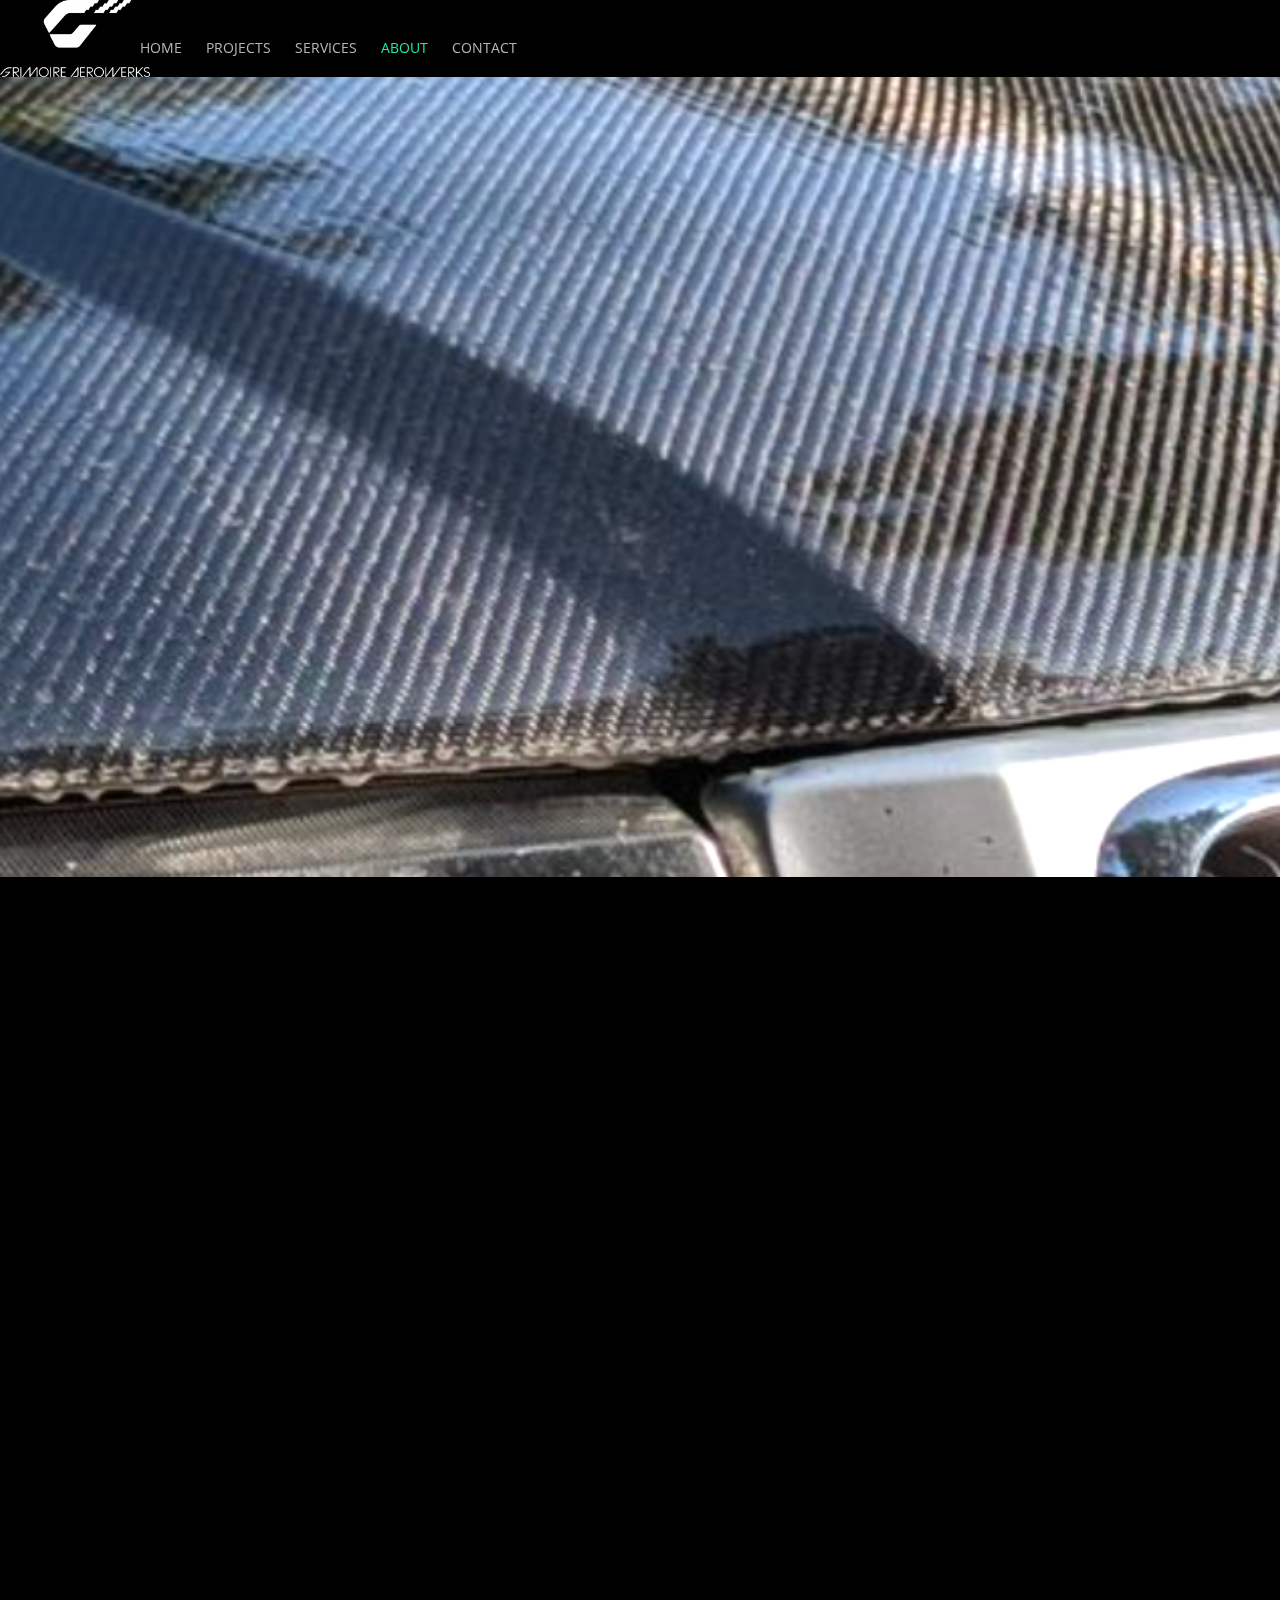
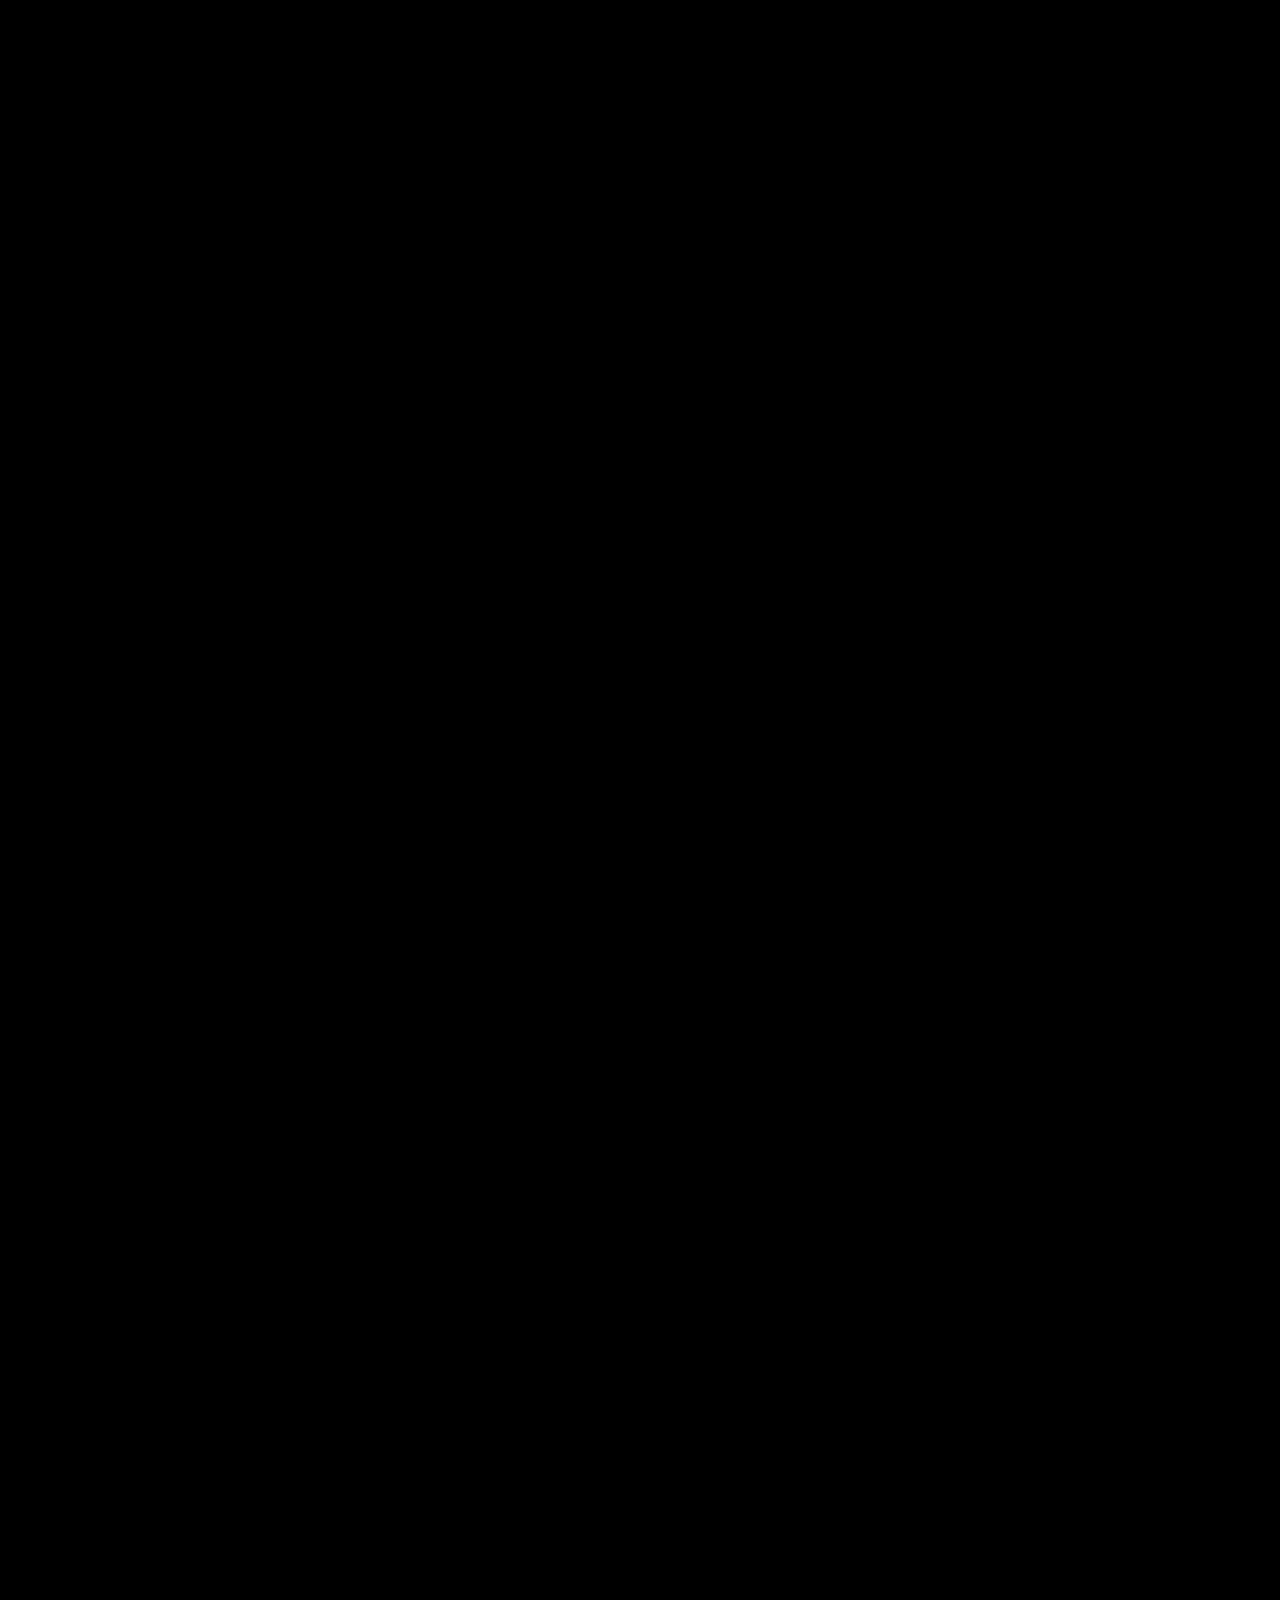
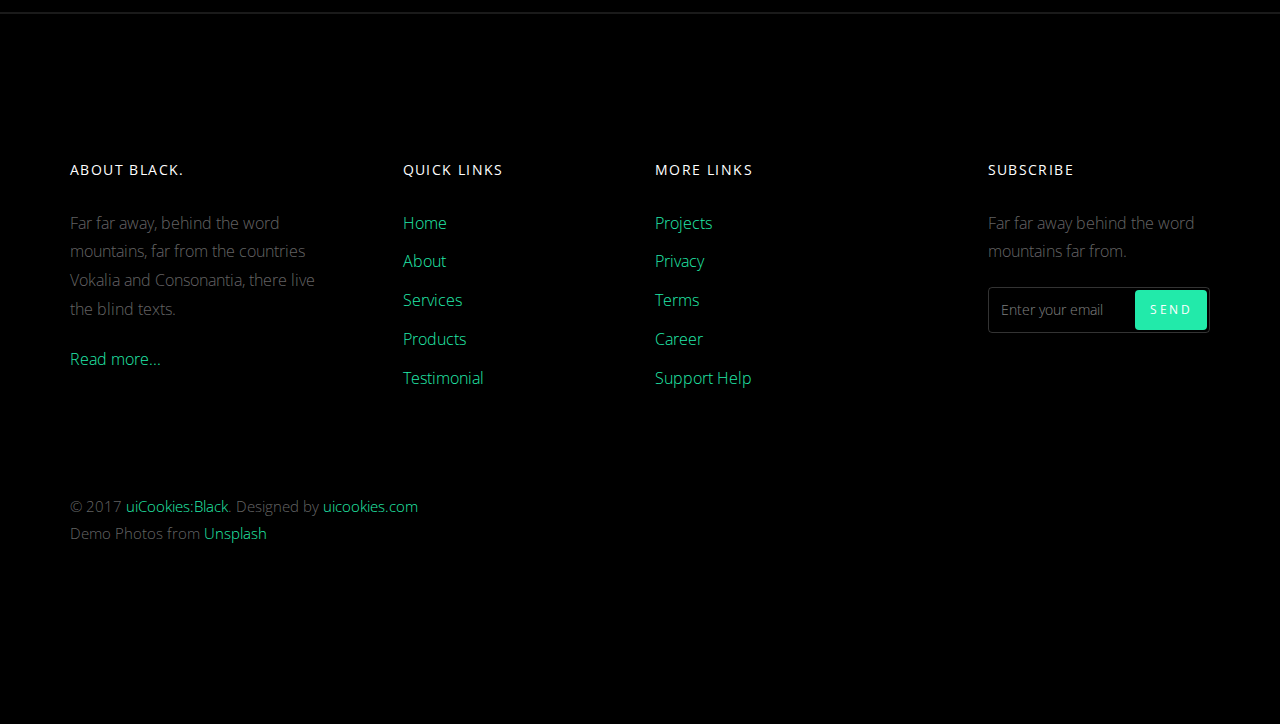
==== commit 30271f60: "added images and logo to pages" ====
--- a/about.html
+++ b/about.html
@@ -21,10 +21,11 @@
   <!-- START: header -->
   
   <div class="probootstrap-loader"></div>
+  <img class="" width=150px src="img/image9.png" alt="Grimoire Aeroworks">
 
   <header role="banner" class="probootstrap-header">
     <div class="container">
-        <a href="index.html" class="probootstrap-logo">Grimoire Aeroworks<span>.</span></a>
+        <a href="index.html" class="probootstrap-logo"><span></span></a>
         
         <a href="#" class="probootstrap-burger-menu visible-xs" ><i>Menu</i></a>
         <div class="mobile-menu-overlay"></div>
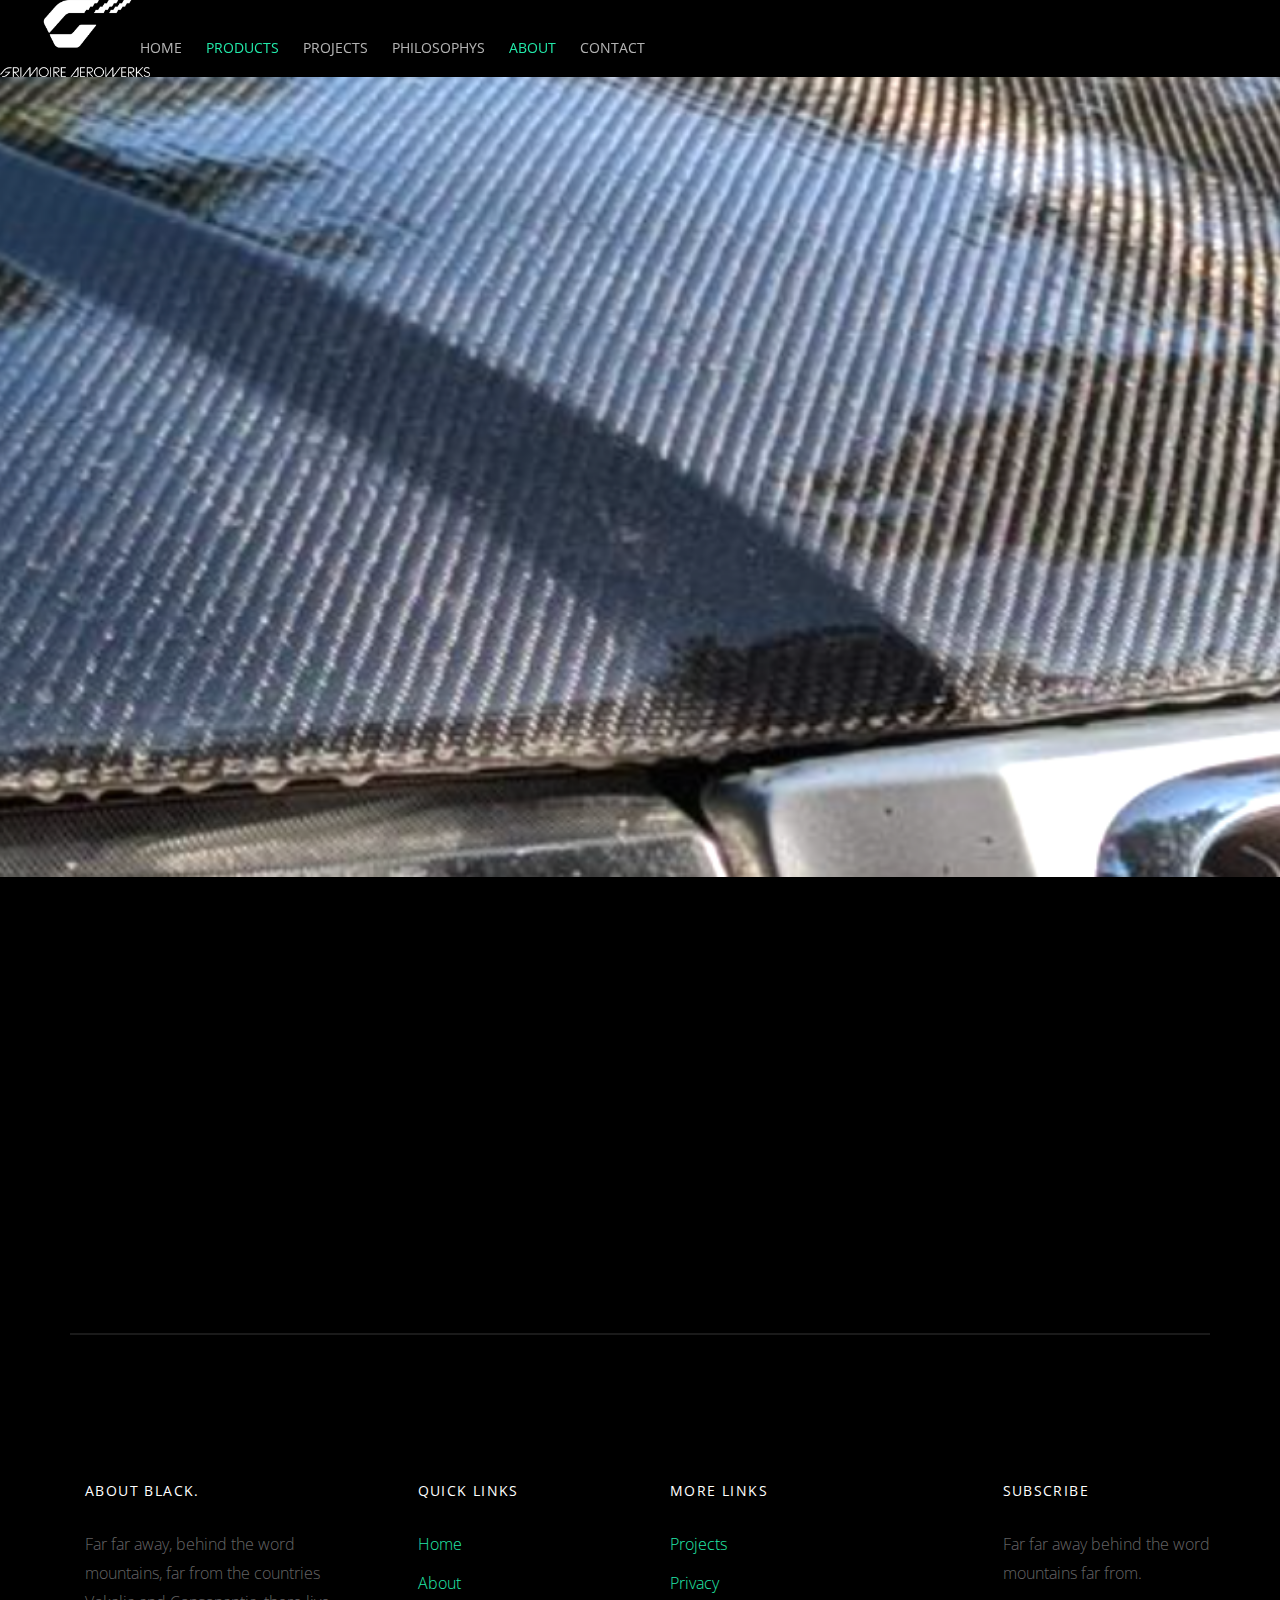
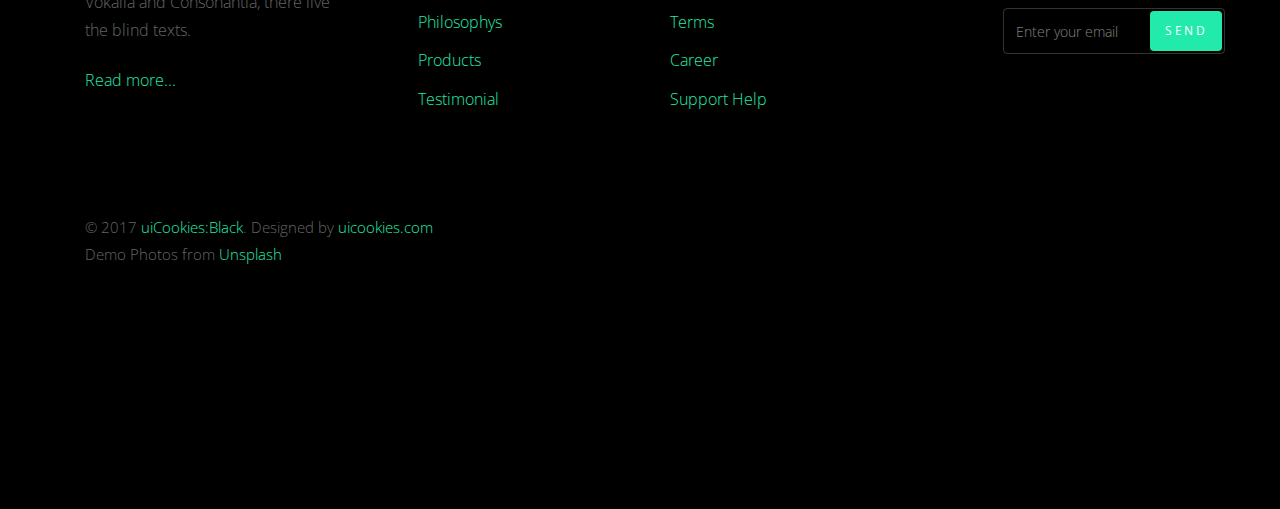
==== commit 4a6c15a5: "main requests added - need to udpate footers" ====
--- a/about.html
+++ b/about.html
@@ -3,9 +3,8 @@
   <head>
     <meta charset="utf-8">
     <meta name="viewport" content="width=device-width, initial-scale=1">
-    <meta name="description" content="Free Bootstrap Theme by uicookies.com">
-    <meta name="keywords" content="free website templates, free bootstrap themes, free template, free bootstrap, free website template">
-    
+    <link rel="stylesheet" href="https://cdnjs.cloudflare.com/ajax/libs/font-awesome/4.7.0/css/font-awesome.min.css">
+
     <link href="https://fonts.googleapis.com/css?family=Open+Sans:300,400" rel="stylesheet">
     <link rel="stylesheet" href="css/styles-merged.css">
     <link rel="stylesheet" href="css/style.min.css">
@@ -33,8 +32,9 @@
         <nav role="navigation" class="probootstrap-nav hidden-xs">
           <ul class="probootstrap-main-nav">
             <li><a href="index.html">Home</a></li>
+            <li class="active"><a href="products.html">Products</a></li>
             <li><a href="projects.html">Projects</a></li>
-            <li><a href="services.html">Services</a></li>
+            <li><a href="Philosophys.html">Philosophys</a></li>
             <li class="active"><a href="about.html">About</a></li>
             <li><a href="contact.html">Contact</a></li>
           </ul>
@@ -48,10 +48,10 @@
             <h5>Address</h5>
             <p>198 West 21th Street, Suite 721 New York NY 10016</p>
             <h5>Connect</h5>
-            <ul class="social-buttons">
-              <li><a href="#"><i class="icon-twitter"></i></a></li>
-              <li><a href="#"><i class="icon-facebook2"></i></a></li>
-              <li><a href="#"><i class="icon-instagram2"></i></a></li>
+            <ul class="probootstrap-right-nav hidden-xs">
+              <li><a href="#"><i class="fa fa-twitter"></i></a></li>
+              <li><a href="#"><i class="fa fa-facebook"></i></a></li>
+              <li><a href="https://www.instagram.com/grimoire_aerowerks/"><i class="fa fa-instagram"></i></a></li>
             </ul>
           </div>
         </nav>
@@ -83,224 +83,8 @@
           <h2>The Team</h2>
         </div>
       </div>
-      <div class="row">
-        <div class="col-md-4 probootstrap-animate">
-          <div class="probootstrap-card probootstrap-person text-center">
-            <div class="probootstrap-card-media">
-              <img src="img/person_1.jpg" class="img-responsive" alt="Free HTML5 Template by uicookies.com">
-            </div>
-            <div class="probootstrap-card-text">
-              <h2 class="probootstrap-card-heading mb0">Jeremy Slater</h2>
-              <p><small>Web Designer</small></p>
-              <p>Far far away, behind the word mountains, far from the countries Vokalia and Consonantia, there live the blind texts. Separated they live in Bookmarksgrove right at the coast of the Semantics, a large language ocean.</p>
-              <ul class="probootstrap-social">
-                <li><a href="#"><i class="icon-facebook2"></i></a></li>
-                <li><a href="#"><i class="icon-twitter"></i></a></li>
-                <li><a href="#"><i class="icon-dribbble"></i></a></li>
-                <li><a href="#"><i class="icon-instagram2"></i></a></li>
-              </ul>
-            </div>
-          </div>
-        </div>
-        <div class="col-md-4 probootstrap-animate">
-          <div class="probootstrap-card probootstrap-person text-center">
-            <div class="probootstrap-card-media">
-              <img src="img/person_2.jpg" class="img-responsive" alt="Free HTML5 Template by uicookies.com">
-            </div>
-            <div class="probootstrap-card-text">
-              <h2 class="probootstrap-card-heading mb0">James Butterly</h2>
-              <p><small>Web Developer</small></p>
-              <p>Far far away, behind the word mountains, far from the countries Vokalia and Consonantia, there live the blind texts. Separated they live in Bookmarksgrove right at the coast of the Semantics, a large language ocean.</p>
-              <ul class="probootstrap-social">
-                <li><a href="#"><i class="icon-facebook2"></i></a></li>
-                <li><a href="#"><i class="icon-twitter"></i></a></li>
-                <li><a href="#"><i class="icon-github"></i></a></li>
-                <li><a href="#"><i class="icon-instagram2"></i></a></li>
-              </ul>
-            </div>
-          </div>
-        </div>
-        <div class="col-md-4 probootstrap-animate">
-          <div class="probootstrap-card probootstrap-person text-center">
-            <div class="probootstrap-card-media">
-              <img src="img/person_3.jpg" class="img-responsive" alt="Free HTML5 Template by uicookies.com">
-            </div>
-            <div class="probootstrap-card-text">
-              <h2 class="probootstrap-card-heading mb0">James Smith</h2>
-              <p><small>Web Designer</small></p>
-              <p>Far far away, behind the word mountains, far from the countries Vokalia and Consonantia, there live the blind texts. Separated they live in Bookmarksgrove right at the coast of the Semantics, a large language ocean.</p>
-              <ul class="probootstrap-social">
-                <li><a href="#"><i class="icon-facebook2"></i></a></li>
-                <li><a href="#"><i class="icon-twitter"></i></a></li>
-                <li><a href="#"><i class="icon-dribbble"></i></a></li>
-                <li><a href="#"><i class="icon-instagram2"></i></a></li>
-              </ul>
-            </div>
-          </div>
-        </div>
-      </div>
-    </div>
-  </section>
-  <!-- END section -->
+      
   
-  <div class="probootstrap-section">
-    <div class="container">
-      <div class="row">
-        <div class="col-md-6 probootstrap-animate" data-animate-effect="fadeInLeft">
-
-          <div class="panel-group probootstrap-panel" id="accordion" role="tablist" aria-multiselectable="true">
-            <div class="panel panel-default">
-              <div class="panel-heading" role="tab" id="headingOne">
-                <h3 class="panel-title">
-                  <a role="button" data-toggle="collapse" data-parent="#accordion" href="#collapseOne" aria-expanded="true" aria-controls="collapseOne">
-
-                    Business Strategy
-                  </a>
-                </h3>
-              </div>
-              <div id="collapseOne" class="panel-collapse collapse in" role="tabpanel" aria-labelledby="headingOne">
-                <div class="panel-body">
-                  <p>Far far away, behind the word mountains, far from the countries Vokalia and Consonantia, there live the blind texts. Separated they live in Bookmarksgrove right at the coast of the Semantics, a large language ocean.</p>
-
-                  
-                </div>
-              </div>
-            </div>
-            <div class="panel panel-default">
-              <div class="panel-heading" role="tab" id="headingTwo">
-                <h3 class="panel-title">
-                  <a class="collapsed" role="button" data-toggle="collapse" data-parent="#accordion" href="#collapseTwo" aria-expanded="false" aria-controls="collapseTwo">
-                    Business Marketing
-                  </a>
-                </h3>
-              </div>
-              <div id="collapseTwo" class="panel-collapse collapse" role="tabpanel" aria-labelledby="headingTwo">
-                <div class="panel-body">
-                  <p>A small river named Duden flows by their place and supplies it with the necessary regelialia. It is a paradisematic country, in which roasted parts of sentences fly into your mouth.</p>
-                  
-                </div>
-              </div>
-            </div>
-            <div class="panel panel-default">
-              <div class="panel-heading" role="tab" id="headingThree">
-                <h3 class="panel-title">
-                  <a class="collapsed" role="button" data-toggle="collapse" data-parent="#accordion" href="#collapseThree" aria-expanded="false" aria-controls="collapseThree">
-                    Business Profit
-                  </a>
-                </h3>
-              </div>
-              <div id="collapseThree" class="panel-collapse collapse" role="tabpanel" aria-labelledby="headingThree">
-                <div class="panel-body">
-                  <p>Even the all-powerful Pointing has no control about the blind texts it is an almost unorthographic life One day however a small line of blind text by the name of Lorem Ipsum decided to leave for the far World of Grammar.</p>
-                </div>
-              </div>
-            </div>
-          </div>
-          <!-- END panel-group -->
-        </div>
-        <div class="col-md-6 probootstrap-animate" data-animate-effect="fadeInRight">
-
-          <figure>
-            <div class="probootstrap-video">
-              <a href="https://vimeo.com/45830194" class="popup-vimeo probootstrap-video-play"><i class="icon-play3"></i></a>
-              <img src="img/slider_2.jpg" alt="Free HTML5 Bootstrap Template by uicookies.com" class="img-responsive img-border">
-            </div>
-            <figcaption>This is a caption. Far far away, behind the word mountains.</figcaption>
-          </figure>
-
-        </div>
-      </div>
-    </div>
-  </div>
-  <!-- END section -->
-  
-
-  <section class="probootstrap-section">
-    <div class="container">
-      <div class="row">
-        <div class="col-md-4">
-          <div class="service left-icon probootstrap-animate">
-
-            <div class="icon">
-              <i class="icon-laptop3"></i>
-            </div>
-            <div class="text">
-              <h3 class="heading">Business Strategy</h3>
-              <p>Far far away, behind the word mountains, far from the countries Vokalia and Consonantia, there live the blind texts. </p>
-              <p><a href="single-page.html">Learn more</a></p>
-            </div>
-
-          </div>
-        </div>
-        <div class="col-md-4">
-          <div class="service left-icon probootstrap-animate">
-            <div class="icon">
-              <i class="icon-presentation"></i>
-            </div>
-            <div class="text">
-              <h3 class="heading">Business Marketing</h3>
-              <p>Far far away, behind the word mountains, far from the countries Vokalia and Consonantia, there live the blind texts. </p>
-              <p><a href="single-page.html">Learn more</a></p>
-            </div>
-          </div>
-        </div>
-        <div class="col-md-4">
-          <div class="service left-icon probootstrap-animate">
-            <div class="icon">
-              <i class="icon-wallet2"></i>
-            </div>
-            <div class="text">
-              <h3 class="heading">Business Profit</h3>
-              <p>Far far away, behind the word mountains, far from the countries Vokalia and Consonantia, there live the blind texts. </p>
-              <p><a href="single-page.html">Learn more</a></p>
-            </div>
-          </div>
-        </div>
-
-
-        <div class="col-md-4">
-          <div class="service left-icon probootstrap-animate">
-
-            <div class="icon">
-              <i class="icon-hourglass"></i>
-            </div>
-            <div class="text">
-              <h3 class="heading">Fast &amp; Reliable</h3>
-              <p>Far far away, behind the word mountains, far from the countries Vokalia and Consonantia, there live the blind texts. </p>
-              <p><a href="single-page.html">Learn more</a></p>
-            </div>
-
-          </div>
-        </div>
-        <div class="col-md-4">
-          <div class="service left-icon probootstrap-animate">
-            <div class="icon">
-              <i class="icon-shield3"></i>
-            </div>
-            <div class="text">
-              <h3 class="heading">Business Security</h3>
-              <p>Far far away, behind the word mountains, far from the countries Vokalia and Consonantia, there live the blind texts. </p>
-              <p><a href="single-page.html">Learn more</a></p>
-            </div>
-          </div>
-        </div>
-        <div class="col-md-4">
-          <div class="service left-icon probootstrap-animate">
-            <div class="icon">
-              <i class="icon-adjustments"></i>
-            </div>
-            <div class="text">
-              <h3 class="heading">Full Customization</h3>
-              <p>Far far away, behind the word mountains, far from the countries Vokalia and Consonantia, there live the blind texts. </p>
-              <p><a href="single-page.html">Learn more</a></p>
-            </div>
-          </div>
-        </div>
-
-      </div>
-    </div>
-  </section>
-  <!-- END section -->
   
   <div class="container">
     <div class="probootstrap-cta probootstrap-animate border-bototm-none">
@@ -328,7 +112,7 @@
             <ul class="stack-link">
               <li><a href="#">Home</a></li>
               <li><a href="#">About</a></li>
-              <li><a href="#">Services</a></li>
+              <li><a href="#">Philosophys</a></li>
               <li><a href="#">Products</a></li>
               <li><a href="#">Testimonial</a></li>
             </ul>
